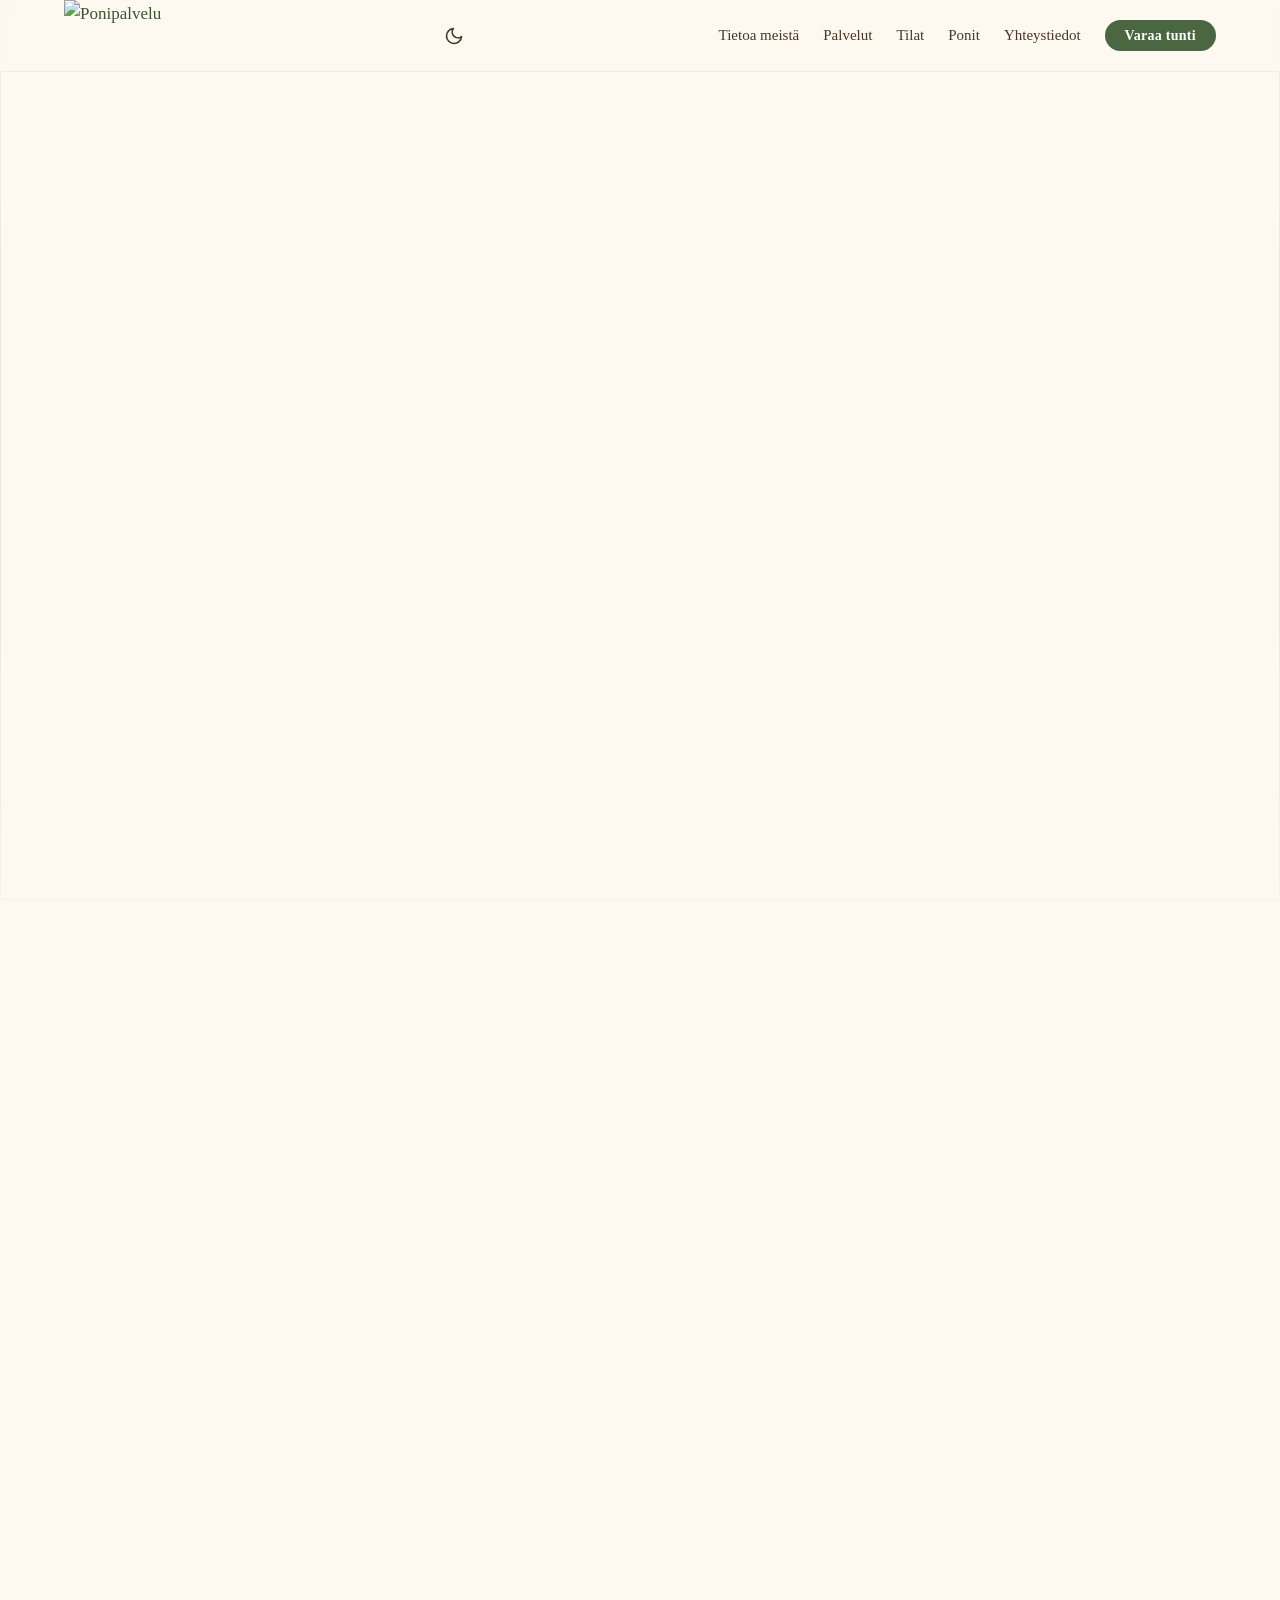
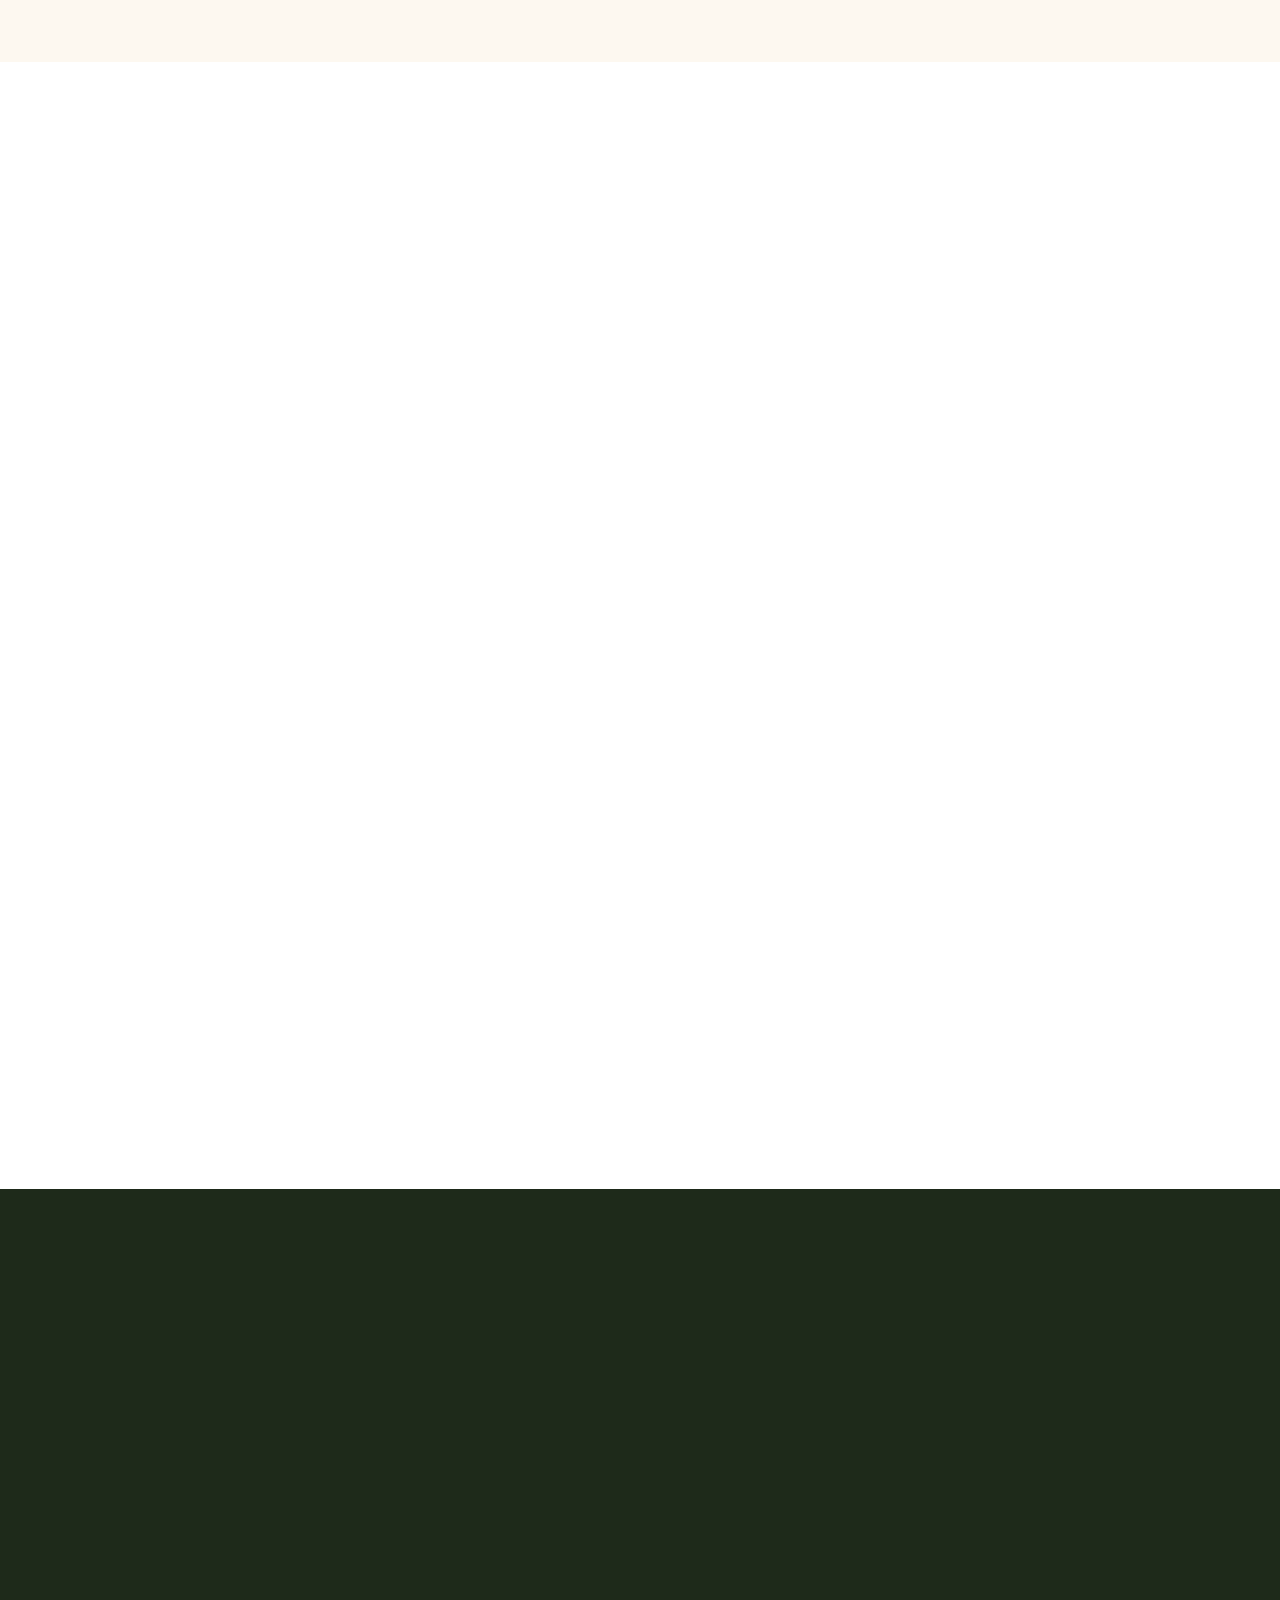
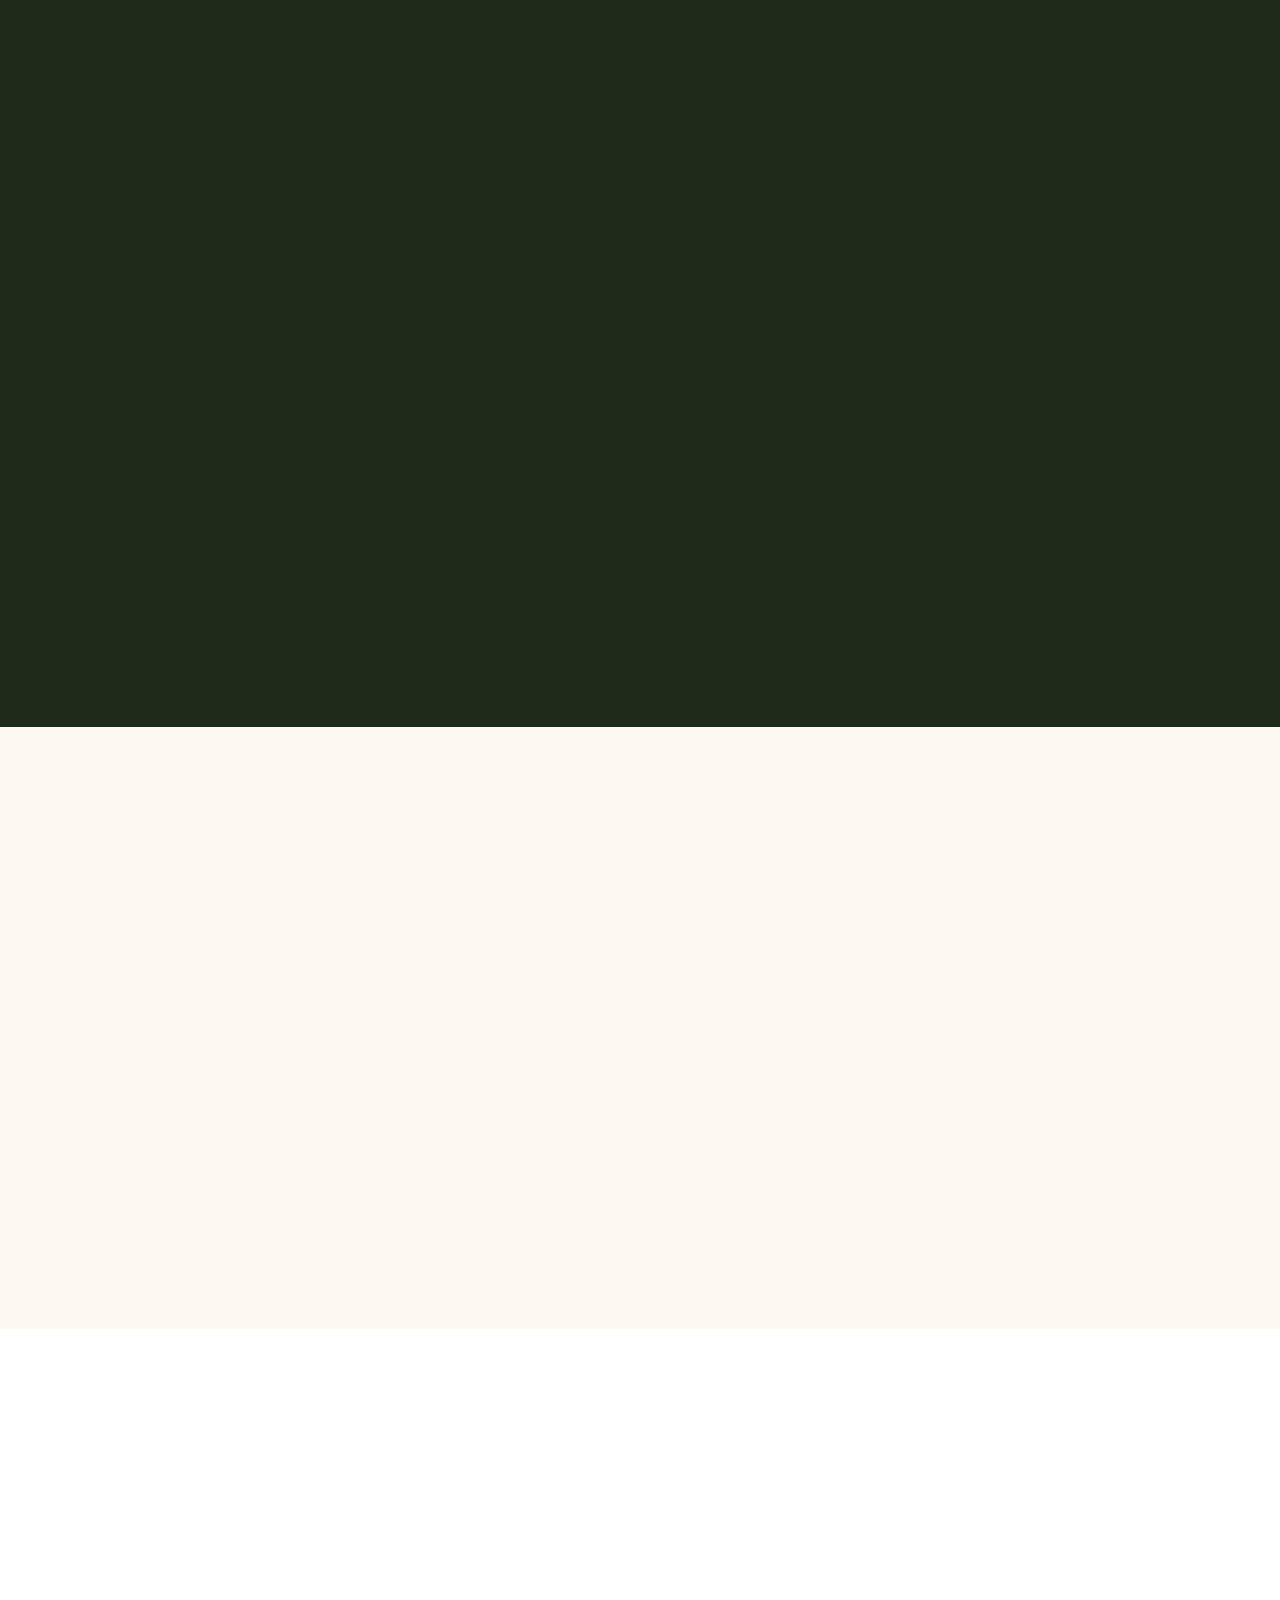
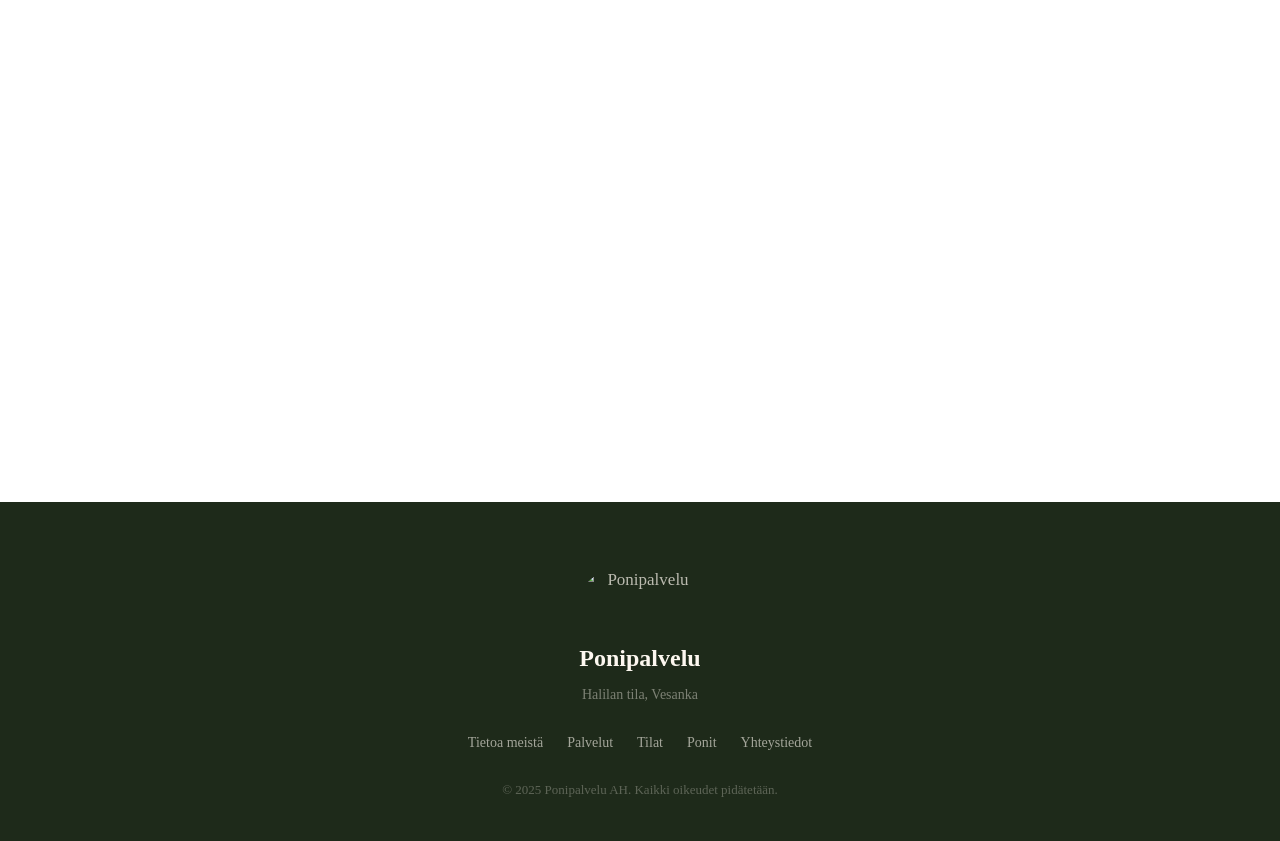
==== index.html @ e2c55572 "Update to v4" ====
<!DOCTYPE html>
<html lang="fi">
<head>
  <meta charset="UTF-8">
  <meta name="viewport" content="width=device-width, initial-scale=1.0">
  <title>Ponipalvelu — Halilan tila, Vesanka</title>
  <meta name="description" content="Ponipalvelu tarjoaa ratsastustunteja, ponikerhoja ja ponihetkiä Halilan tilalla Vesangassa, noin 15 km Jyväskylästä. Matalan kynnyksen aloitus harrastukseen!">
  <meta name="keywords" content="ponipalvelu, ratsastus, ponit, Vesanka, Jyväskylä, ratsastustunnit, ponikerhot, ponihetket, Halilan tila">

  <!-- Open Graph -->
  <meta property="og:title" content="Ponipalvelu — Halilan tila, Vesanka">
  <meta property="og:description" content="Matalan kynnyksen ratsastustunteja ja ponihetkiä Halilan tilalla Vesangassa. Tervetuloa tutustumaan!">
  <meta property="og:type" content="website">
  <meta property="og:url" content="https://ponipalvelu.fi">
  <meta property="og:locale" content="fi_FI">

  <link rel="stylesheet" href="styles.css?v=4">
</head>
<body>

  <!-- Navigation -->
  <header class="site-header" id="siteHeader">
    <nav class="nav-container">
      <a href="#hero" class="nav-logo">
        <img src="assets/ponipalvelu_logo_black.png?v=4" alt="Ponipalvelu" class="logo-img logo-light">
        <img src="assets/ponipalvelu_logo_white.png?v=4" alt="Ponipalvelu" class="logo-img logo-dark">
      </a>

      <div class="nav-actions">
        <button class="theme-toggle" id="themeToggle" aria-label="Vaihda tumma tila" type="button">
          <svg class="theme-toggle__icon theme-toggle__icon--moon" viewBox="0 0 24 24" fill="none" stroke="currentColor" stroke-width="2" stroke-linecap="round" stroke-linejoin="round" aria-hidden="true">
            <path d="M21 12.79A9 9 0 1 1 11.21 3 7 7 0 0 0 21 12.79z"/>
          </svg>
          <svg class="theme-toggle__icon theme-toggle__icon--sun" viewBox="0 0 24 24" fill="none" stroke="currentColor" stroke-width="2" stroke-linecap="round" stroke-linejoin="round" aria-hidden="true">
            <circle cx="12" cy="12" r="5"/>
            <line x1="12" y1="1" x2="12" y2="3"/>
            <line x1="12" y1="21" x2="12" y2="23"/>
            <line x1="4.22" y1="4.22" x2="5.64" y2="5.64"/>
            <line x1="18.36" y1="18.36" x2="19.78" y2="19.78"/>
            <line x1="1" y1="12" x2="3" y2="12"/>
            <line x1="21" y1="12" x2="23" y2="12"/>
            <line x1="4.22" y1="19.78" x2="5.64" y2="18.36"/>
            <line x1="18.36" y1="5.64" x2="19.78" y2="4.22"/>
          </svg>
        </button>

        <button class="nav-toggle" id="navToggle" aria-label="Avaa valikko" aria-expanded="false">
          <span class="hamburger-line"></span>
          <span class="hamburger-line"></span>
          <span class="hamburger-line"></span>
        </button>
      </div>

      <ul class="nav-links" id="navLinks">
        <li><a href="#tietoa">Tietoa meistä</a></li>
        <li><a href="#palvelut">Palvelut</a></li>
        <li><a href="#tilat">Tilat</a></li>
        <li><a href="#ponit">Ponit</a></li>
        <li><a href="#yhteystiedot">Yhteystiedot</a></li>
        <li><a href="https://hopoti.com/stable/Ponipalvelu" target="_blank" rel="noopener" class="nav-cta">Varaa tunti</a></li>
      </ul>
    </nav>
  </header>

  <!-- Hero -->
  <section class="hero" id="hero">
    <img src="assets/IMG_2753.jpg?v=4" alt="" class="hero-bg-img" aria-hidden="true">
    <div class="hero-overlay"></div>
    <div class="hero-content">
      <h1 class="hero-title reveal">
        <img src="assets/ponipalvelu_logo_black.png?v=4" alt="Ponipalvelu" class="hero-logo-img logo-light">
        <img src="assets/ponipalvelu_logo_white.png?v=4" alt="Ponipalvelu" class="hero-logo-img logo-dark">
      </h1>
      <p class="hero-subtitle reveal">Halilan tila, Vesanka</p>
      <p class="hero-tagline reveal">Matalan kynnyksen ratsastusharrastusta<br>pienryhmissä ja paritunneilla</p>
      <div class="hero-actions reveal">
        <a href="https://hopoti.com/stable/Ponipalvelu" target="_blank" rel="noopener" class="btn btn-primary">Varaa tunti</a>
        <a href="#tietoa" class="btn btn-outline">Lue lisää</a>
      </div>
      <div class="hero-scroll-hint reveal">
        <svg width="24" height="24" viewBox="0 0 24 24" fill="none" stroke="currentColor" stroke-width="2" stroke-linecap="round" aria-hidden="true">
          <path d="M12 5v14M5 12l7 7 7-7"/>
        </svg>
      </div>
    </div>
  </section>

  <!-- About -->
  <section class="section section-cream" id="tietoa">
    <div class="container">
      <div class="section-header reveal">
        <span class="section-label">Tietoa meistä</span>
        <h2 class="section-title">Tervetuloa Halilan tilalle</h2>
      </div>
      <div class="about-grid">
        <div class="about-text reveal">
          <p>Ponipalvelu aloitti toimintansa Vesangassa Halilan tilalla vuonna <strong>2015</strong>. Matkaa Jyväskylään tulee noin 15 kilometriä, mutta tilan rauha ja luonnon kauneus tekevät matkasta sen arvoisen.</p>
          <p>Vuodesta 2024 alkaen toimintamme jatkuu <strong>perheyrityksenä</strong> pienimuotoisesti — panostamme pienryhmiin ja paritunteihin muutamana päivänä viikossa. Tarjoamme matalan kynnyksen aloituksen ratsastusharrastukseen.</p>
          <p>Tule tutustumaan meihin ja poneihin!</p>
          <p class="about-signature">— Anne ja ponit</p>
        </div>
        <div class="about-stats reveal">
          <div class="stat-card">
            <span class="stat-number">2015</span>
            <span class="stat-label">Perustettu</span>
          </div>
          <div class="stat-card">
            <span class="stat-number">~15 km</span>
            <span class="stat-label">Jyväskylästä</span>
          </div>
          <div class="stat-card">
            <span class="stat-number">♥</span>
            <span class="stat-label">Perheyritys</span>
          </div>
        </div>
      </div>
    </div>
  </section>

  <!-- Services -->
  <section class="section section-white" id="palvelut">
    <div class="container">
      <div class="section-header reveal">
        <span class="section-label">Palvelut</span>
        <h2 class="section-title">Mitä tarjoamme</h2>
      </div>
      <div class="services-grid">

        <div class="service-card reveal">
          <div class="service-icon">
            <svg viewBox="0 0 48 48" width="48" height="48" fill="none" stroke="currentColor" stroke-width="1.5" stroke-linecap="round" stroke-linejoin="round" aria-hidden="true">
              <circle cx="24" cy="14" r="6"/>
              <path d="M12 36c0-6.627 5.373-12 12-12s12 5.373 12 12"/>
              <path d="M24 24v8M20 32h8"/>
            </svg>
          </div>
          <h3>Ratsastustunnit</h3>
          <p>Pienimuotoisia ratsastustunteja pienryhmissä ja paritunneilla. Sopii niin aloittelijoille kuin kokeneemmillekin ratsastajille.</p>
        </div>

        <div class="service-card reveal">
          <div class="service-icon">
            <svg viewBox="0 0 48 48" width="48" height="48" fill="none" stroke="currentColor" stroke-width="1.5" stroke-linecap="round" stroke-linejoin="round" aria-hidden="true">
              <circle cx="16" cy="16" r="5"/>
              <circle cx="32" cy="16" r="5"/>
              <circle cx="24" cy="30" r="5"/>
              <path d="M19 20l3 6M29 20l-3 6"/>
            </svg>
          </div>
          <h3>Ponikerhot</h3>
          <p>Hauskoja ponikerhoja pienille lapsille. Turvallinen ja iloinen ympäristö tutustua poneihin ja tallielämään.</p>
        </div>

        <div class="service-card reveal">
          <div class="service-icon">
            <svg viewBox="0 0 48 48" width="48" height="48" fill="none" stroke="currentColor" stroke-width="1.5" stroke-linecap="round" stroke-linejoin="round" aria-hidden="true">
              <!-- Hand reaching up -->
              <path d="M14 38C14 38 12 32 12 28C12 26 13 24 15 24C17 24 18 26 18 28V22C18 20 19 18 21 18C23 18 24 20 24 22V20C24 18 25 16 27 16C29 16 30 18 30 20V22C30 20 31 18 33 18C35 18 36 20 36 22V32C36 36 33 40 28 42"/>
              <!-- Heart above -->
              <path d="M20 10C20 7 22.5 5 25 5C27.5 5 30 7 30 10C30 14 24 18 24 18C24 18 18 14 18 10C18 7 20.5 5 23 5" fill="currentColor" opacity="0.1"/>
              <path d="M24 18C24 18 18 14 18 10C18 7.5 19.5 5.5 21.5 5.5C23.5 5.5 24 7.5 24 7.5C24 7.5 24.5 5.5 26.5 5.5C28.5 5.5 30 7.5 30 10C30 14 24 18 24 18Z"/>
            </svg>
          </div>
          <h3>Ponihetket</h3>
          <p>Elämyksellisiä ponihetkiä kaikenikäisille. Mahtava kokemus syntymäpäiville tai muille erityisille hetkille.</p>
        </div>

        <div class="service-card reveal">
          <div class="service-icon">
            <svg viewBox="0 0 48 48" width="48" height="48" fill="none" stroke="currentColor" stroke-width="1.5" stroke-linecap="round" stroke-linejoin="round" aria-hidden="true">
              <circle cx="24" cy="14" r="6"/>
              <path d="M16 36c0-4.418 3.582-8 8-8s8 3.582 8 8"/>
              <path d="M36 20l4 4-4 4"/>
            </svg>
          </div>
          <h3>Yksityistunnit</h3>
          <p>Henkilökohtaista ohjausta omaan tahtiin. Yksityistunnilla saat kaiken huomion ja voit keskittyä omiin tavoitteisiisi.</p>
        </div>

        <div class="service-card reveal">
          <div class="service-icon">
            <svg viewBox="0 0 48 48" width="48" height="48" fill="none" stroke="currentColor" stroke-width="1.5" stroke-linecap="round" stroke-linejoin="round" aria-hidden="true">
              <rect x="8" y="12" width="32" height="24" rx="3"/>
              <path d="M8 20h32M16 28h6M16 32h10"/>
              <circle cx="36" cy="30" r="4"/>
            </svg>
          </div>
          <h3>Vuokraus</h3>
          <p>Ponin vuokraus kertahinnalla. Tutustu poniin omaan tahtiin ja nauti rauhallisesta hetkestä tilan maisemissa.</p>
        </div>

        <div class="service-card reveal">
          <div class="service-icon">
            <svg viewBox="0 0 48 48" width="48" height="48" fill="none" stroke="currentColor" stroke-width="1.5" stroke-linecap="round" stroke-linejoin="round" aria-hidden="true">
              <path d="M6 38V18L24 8L42 18V38"/>
              <path d="M6 38H42"/>
              <path d="M14 38V24H22V38"/>
              <path d="M26 38V24H34V38"/>
              <path d="M14 28H22M26 28H34"/>
              <path d="M18 24V20M30 24V20"/>
            </svg>
          </div>
          <h3>Tallipaikat</h3>
          <p>Tarjoamme puolihoitopaikkoja omille hevosille puolikarsinalla. Paikkoja kannattaa kysyä aktiivisesti — otathan yhteyttä!</p>
        </div>

      </div>

      <div class="services-cta reveal">
        <p>Tuntien varaukset Hopotin kautta</p>
        <a href="https://hopoti.com/stable/Ponipalvelu" target="_blank" rel="noopener" class="hopoti-link">
          <img src="assets/hopoti-logo-blue.png?v=4" alt="Varaa tunti Hopotissa" class="hopoti-logo">
        </a>
      </div>
    </div>
  </section>

  <!-- Facilities -->
  <section class="section section-dark" id="tilat">
    <div class="container">
      <div class="section-header reveal">
        <span class="section-label">Tilat</span>
        <h2 class="section-title">Halilan tilan puitteet</h2>
      </div>
      <p class="section-intro reveal">Halilan tila tarjoaa mahtavat puitteet monenlaiseen harrastamiseen. Tilan ympärillä on upeat hiekkatiet ja luonnon maastot.</p>
      <div class="facilities-grid">

        <div class="facility-card reveal">
          <div class="facility-icon">
            <svg viewBox="0 0 64 64" width="64" height="64" fill="none" stroke="currentColor" stroke-width="1.5" stroke-linecap="round" stroke-linejoin="round" aria-hidden="true">
              <!-- Barn/arena shape -->
              <path d="M6 54V26" />
              <path d="M58 54V26" />
              <path d="M6 26L32 10L58 26" />
              <path d="M6 54H58" />
              <!-- Arched roof line -->
              <path d="M6 26C6 26 19 18 32 18C45 18 58 26 58 26" stroke-width="1.5" fill="currentColor" opacity="0.05"/>
              <!-- Door -->
              <path d="M24 54V38C24 35 27 33 32 33C37 33 40 35 40 38V54" />
              <!-- Cross beams -->
              <path d="M6 40H24M40 40H58" />
              <!-- Ventilation lines on roof -->
              <path d="M28 20V16M32 18V14M36 20V16" stroke-width="1"/>
            </svg>
          </div>
          <h3>Maneesi</h3>
          <p>Katettu ratsastushalli mahdollistaa harrastamisen säästä riippumatta ympäri vuoden.</p>
        </div>

        <div class="facility-card reveal">
          <div class="facility-icon">
            <svg viewBox="0 0 64 64" width="64" height="64" fill="none" stroke="currentColor" stroke-width="1.5" stroke-linecap="round" stroke-linejoin="round" aria-hidden="true">
              <!-- 3D ground plane -->
              <path d="M32 20L58 34L32 48L6 34Z" fill="currentColor" opacity="0.04"/>
              <path d="M32 20L58 34L32 48L6 34Z" />
              <!-- Fence posts - left side -->
              <path d="M12 32V24" />
              <path d="M19 28V20" />
              <path d="M26 24V16" />
              <!-- Fence posts - right side -->
              <path d="M38 24V16" />
              <path d="M45 28V20" />
              <path d="M52 32V24" />
              <!-- Fence rails - left -->
              <path d="M10 30L32 18" stroke-width="1"/>
              <path d="M10 26L32 14" stroke-width="1"/>
              <!-- Fence rails - right -->
              <path d="M32 18L54 30" stroke-width="1"/>
              <path d="M32 14L54 26" stroke-width="1"/>
              <!-- Fence posts - bottom left -->
              <path d="M12 40V32" />
              <path d="M19 44V36" />
              <!-- Fence posts - bottom right -->
              <path d="M45 44V36" />
              <path d="M52 40V32" />
              <!-- Fence rails - bottom left -->
              <path d="M10 38L32 50" stroke-width="1"/>
              <path d="M10 34L32 46" stroke-width="1"/>
              <!-- Fence rails - bottom right -->
              <path d="M32 50L54 38" stroke-width="1"/>
              <path d="M32 46L54 34" stroke-width="1"/>
            </svg>
          </div>
          <h3>Ulkokenttä</h3>
          <p>Tilava ulkokenttä kauniissa maisemissa. Kesäisin ulkokenttä tarjoaa upeat puitteet ratsastukselle.</p>
        </div>

        <div class="facility-card reveal">
          <div class="facility-icon">
            <svg viewBox="0 0 64 64" width="64" height="64" fill="none" stroke="currentColor" stroke-width="1.5" aria-hidden="true">
              <path d="M8 48c4-4 8-16 16-16s8 12 16 12 8-8 16-8"/>
              <path d="M12 28c2-4 6-12 10-12s4 8 10 8 6-8 10-8"/>
              <circle cx="16" cy="20" r="3"/>
              <circle cx="44" cy="24" r="2"/>
              <path d="M32 40v8M24 44l4 4M40 44l-4 4"/>
            </svg>
          </div>
          <h3>Maastot</h3>
          <p>Tilan ympärillä on mahtavat hiekkatiet ja luonnon maastot — täydellinen ympäristö maastoratsastukseen.</p>
        </div>

        <div class="facility-card reveal">
          <div class="facility-icon">
            <svg viewBox="0 0 64 64" width="64" height="64" fill="none" stroke="currentColor" stroke-width="2" stroke-linecap="round" stroke-linejoin="round" aria-hidden="true">
              <rect x="8" y="8" width="48" height="48" rx="8"/>
              <path d="M24 20V44"/>
              <path d="M24 20H34C38.4 20 42 23.6 42 28C42 32.4 38.4 36 34 36H24"/>
            </svg>
          </div>
          <h3>Pysäköinti</h3>
          <p>Hyvät pysäköintimahdollisuudet myös hevoskuljetusautoille ja trailereille.</p>
        </div>

        <div class="facility-card reveal">
          <div class="facility-icon">
            <svg viewBox="0 0 64 64" width="64" height="64" fill="none" stroke="currentColor" stroke-width="1.5" stroke-linecap="round" stroke-linejoin="round" aria-hidden="true">
              <path d="M20 42C20 34 24 28 32 28C40 28 44 34 44 42"/>
              <path d="M16 42H48"/>
              <path d="M20 42V52H44V42"/>
              <circle cx="32" cy="20" r="4"/>
              <path d="M28 20C28 16 32 12 32 12C32 12 36 16 36 20"/>
              <path d="M24 52H40"/>
            </svg>
          </div>
          <h3>Kahvilapalvelut</h3>
          <p>Tapahtumien yhteydessä tarjolla pientä purtavaa ja kahvilapalveluita.</p>
        </div>

      </div>
    </div>
  </section>

  <!-- Ponies -->
  <section class="section section-cream" id="ponit">
    <div class="container">
      <div class="section-header reveal">
        <span class="section-label">Ponit</span>
        <h2 class="section-title">Meidän rakkaat ponit</h2>
      </div>
      <div class="ponies-content">
        <div class="ponies-text reveal">
          <p>Meillä on <strong>koulutetut, tutut ja rakkaat ponit</strong>, joilla on mahdollista päästä aloittamaan harrastusta turvallisesti.</p>
          <p>Kasvatamme <strong>New Forest</strong>- sekä <strong>Shetlanninponeja</strong>. Suurin osa tuntiponeista onkin omia kasvattejamme — tunnemme jokaisen ponin luonteen ja osaamisalueet.</p>
          <p>Ponimme ovat rauhallisia, hyvin koulutettuja ja rakastettuja. Ne sopivat erinomaisesti niin pienille lapsille kuin aikuisille aloittelijoillekin.</p>
        </div>
        <div class="ponies-breeds reveal">
          <div class="breed-card">
            <div class="breed-illustration">
              <img src="assets/black-horse.svg?v=4" alt="" class="breed-icon" aria-hidden="true">
            </div>
            <h3>New Forest</h3>
            <p>Monipuolinen ja ystävällinen rotu, joka sopii mainiosti ratsastuskouluponniksi.</p>
          </div>
          <div class="breed-card">
            <div class="breed-illustration">
              <img src="assets/black-pony.svg?v=4" alt="" class="breed-icon breed-icon--small" aria-hidden="true">
            </div>
            <h3>Shetlanninponi</h3>
            <p>Pieni mutta rohkea — täydellinen ensimmäinen poni pienimmille ratsastajille.</p>
          </div>
        </div>
      </div>
    </div>
  </section>

  <!-- Contact -->
  <section class="section section-white" id="yhteystiedot">
    <div class="container">
      <div class="section-header reveal">
        <span class="section-label">Yhteystiedot</span>
        <h2 class="section-title">Ota yhteyttä</h2>
      </div>
      <div class="contact-grid">

        <div class="contact-info reveal">
          <div class="contact-item">
            <div class="contact-icon">
              <svg viewBox="0 0 24 24" width="24" height="24" fill="none" stroke="currentColor" stroke-width="1.5" stroke-linecap="round" stroke-linejoin="round" aria-hidden="true">
                <path d="M22 16.92v3a2 2 0 01-2.18 2 19.79 19.79 0 01-8.63-3.07 19.5 19.5 0 01-6-6 19.79 19.79 0 01-3.07-8.67A2 2 0 014.11 2h3a2 2 0 012 1.72c.127.96.361 1.903.7 2.81a2 2 0 01-.45 2.11L8.09 9.91a16 16 0 006 6l1.27-1.27a2 2 0 012.11-.45c.907.339 1.85.573 2.81.7A2 2 0 0122 16.92z"/>
              </svg>
            </div>
            <div>
              <strong>Puhelin</strong>
              <a href="tel:+358503792734">050 379 2734</a>
              <span class="contact-note">Otathan yhteyttä ensisijaisesti viestillä</span>
            </div>
          </div>

          <div class="contact-item">
            <div class="contact-icon">
              <svg viewBox="0 0 24 24" width="24" height="24" fill="none" stroke="currentColor" stroke-width="1.5" stroke-linecap="round" stroke-linejoin="round" aria-hidden="true">
                <path d="M4 4h16c1.1 0 2 .9 2 2v12c0 1.1-.9 2-2 2H4c-1.1 0-2-.9-2-2V6c0-1.1.9-2 2-2z"/>
                <polyline points="22,6 12,13 2,6"/>
              </svg>
            </div>
            <div>
              <strong>Sähköposti</strong>
              <a href="mailto:ponipalvelu@gmail.com">ponipalvelu@gmail.com</a>
            </div>
          </div>

          <div class="contact-item">
            <div class="contact-icon">
              <svg viewBox="0 0 24 24" width="24" height="24" fill="none" stroke="currentColor" stroke-width="1.5" stroke-linecap="round" stroke-linejoin="round" aria-hidden="true">
                <path d="M21 10c0 7-9 13-9 13s-9-6-9-13a9 9 0 0118 0z"/>
                <circle cx="12" cy="10" r="3"/>
              </svg>
            </div>
            <div>
              <strong>Osoite</strong>
              <span>Paavonkorventie 20</span>
              <span>41940 Vesanka</span>
            </div>
          </div>

          <div class="contact-item">
            <div class="contact-icon">
              <svg viewBox="0 0 24 24" width="24" height="24" fill="none" stroke="currentColor" stroke-width="1.5" stroke-linecap="round" stroke-linejoin="round" aria-hidden="true">
                <rect x="3" y="4" width="18" height="18" rx="2" ry="2"/>
                <line x1="16" y1="2" x2="16" y2="6"/>
                <line x1="8" y1="2" x2="8" y2="6"/>
                <line x1="3" y1="10" x2="21" y2="10"/>
              </svg>
            </div>
            <div>
              <strong>Varaukset</strong>
              <a href="https://hopoti.com/stable/Ponipalvelu" target="_blank" rel="noopener">Hopotin kautta</a>
            </div>
          </div>

          <div class="contact-social">
            <a href="https://www.facebook.com/ponipalvelu" target="_blank" rel="noopener" aria-label="Facebook">
              <svg viewBox="0 0 24 24" width="28" height="28" fill="currentColor" aria-hidden="true">
                <path d="M18 2h-3a5 5 0 00-5 5v3H7v4h3v8h4v-8h3l1-4h-4V7a1 1 0 011-1h3z"/>
              </svg>
            </a>
            <a href="https://www.instagram.com/ponipalvelu" target="_blank" rel="noopener" aria-label="Instagram">
              <svg viewBox="0 0 24 24" width="28" height="28" fill="none" stroke="currentColor" stroke-width="2" stroke-linecap="round" stroke-linejoin="round" aria-hidden="true">
                <rect x="2" y="2" width="20" height="20" rx="5" ry="5"/>
                <path d="M16 11.37A4 4 0 1112.63 8 4 4 0 0116 11.37z"/>
                <line x1="17.5" y1="6.5" x2="17.51" y2="6.5"/>
              </svg>
            </a>
          </div>
        </div>

        <div class="contact-map reveal">
          <iframe
            src="https://www.google.com/maps/embed?pb=!1m18!1m12!1m3!1d1888.5!2d25.65!3d62.18!2m3!1f0!2f0!3f0!3m2!1i1024!2i768!4f13.1!3m3!1m2!1s0x4685731c97f3d72d%3A0x8e86cccf91eb8e41!2sPaavonkorventie%2020%2C%2041940%20Vesanka!5e0!3m2!1sfi!2sfi!4v1700000000000!5m2!1sfi!2sfi"
            width="100%"
            height="400"
            style="border:0; border-radius: 12px;"
            allowfullscreen=""
            loading="lazy"
            referrerpolicy="no-referrer-when-downgrade"
            title="Ponipalvelun sijainti kartalla">
          </iframe>
        </div>

      </div>
    </div>
  </section>

  <!-- Footer -->
  <footer class="site-footer">
    <div class="container">
      <div class="footer-content">
        <div class="footer-brand">
          <img src="assets/ponipalvelu_logo_black.png?v=4" alt="Ponipalvelu" class="footer-logo-img logo-light">
          <img src="assets/ponipalvelu_logo_white.png?v=4" alt="Ponipalvelu" class="footer-logo-img logo-dark">
          <span class="footer-logo">Ponipalvelu</span>
          <p>Halilan tila, Vesanka</p>
        </div>
        <div class="footer-links">
          <a href="#tietoa">Tietoa meistä</a>
          <a href="#palvelut">Palvelut</a>
          <a href="#tilat">Tilat</a>
          <a href="#ponit">Ponit</a>
          <a href="#yhteystiedot">Yhteystiedot</a>
        </div>
        <div class="footer-copy">
          <p>&copy; 2025 Ponipalvelu AH. Kaikki oikeudet pidätetään.</p>
        </div>
      </div>
    </div>
  </footer>

  <script src="script.js?v=4"></script>
</body>
</html>
---- styles.css ----
/* ==========================================================================
   Ponipalvelu — Styles
   ========================================================================== */

/* --- Self-hosted fonts --- */

@font-face {
  font-family: 'Cormorant Upright';
  src: url('assets/fonts/cormorant-upright-400-latin.woff2') format('woff2');
  font-weight: 400;
  font-style: normal;
  font-display: swap;
  unicode-range: U+0000-00FF, U+0131, U+0152-0153, U+02BB-02BC, U+02C6, U+02DA, U+02DC, U+0304, U+0308, U+0329, U+2000-206F, U+20AC, U+2122, U+2191, U+2193, U+2212, U+2215, U+FEFF, U+FFFD;
}

@font-face {
  font-family: 'Cormorant Upright';
  src: url('assets/fonts/cormorant-upright-400-latin-ext.woff2') format('woff2');
  font-weight: 400;
  font-style: normal;
  font-display: swap;
  unicode-range: U+0100-02BA, U+02BD-02C5, U+02C7-02CC, U+02CE-02D7, U+02DD-02FF, U+0304, U+0308, U+0329, U+1D00-1DBF, U+1E00-1E9F, U+1EF2-1EFF, U+2020, U+20A0-20AB, U+20AD-20C0, U+2113, U+2C60-2C7F, U+A720-A7FF;
}

@font-face {
  font-family: 'Cormorant Upright';
  src: url('assets/fonts/cormorant-upright-500-latin.woff2') format('woff2');
  font-weight: 500;
  font-style: normal;
  font-display: swap;
  unicode-range: U+0000-00FF, U+0131, U+0152-0153, U+02BB-02BC, U+02C6, U+02DA, U+02DC, U+0304, U+0308, U+0329, U+2000-206F, U+20AC, U+2122, U+2191, U+2193, U+2212, U+2215, U+FEFF, U+FFFD;
}

@font-face {
  font-family: 'Cormorant Upright';
  src: url('assets/fonts/cormorant-upright-500-latin-ext.woff2') format('woff2');
  font-weight: 500;
  font-style: normal;
  font-display: swap;
  unicode-range: U+0100-02BA, U+02BD-02C5, U+02C7-02CC, U+02CE-02D7, U+02DD-02FF, U+0304, U+0308, U+0329, U+1D00-1DBF, U+1E00-1E9F, U+1EF2-1EFF, U+2020, U+20A0-20AB, U+20AD-20C0, U+2113, U+2C60-2C7F, U+A720-A7FF;
}

@font-face {
  font-family: 'Cormorant Upright';
  src: url('assets/fonts/cormorant-upright-600-latin.woff2') format('woff2');
  font-weight: 600;
  font-style: normal;
  font-display: swap;
  unicode-range: U+0000-00FF, U+0131, U+0152-0153, U+02BB-02BC, U+02C6, U+02DA, U+02DC, U+0304, U+0308, U+0329, U+2000-206F, U+20AC, U+2122, U+2191, U+2193, U+2212, U+2215, U+FEFF, U+FFFD;
}

@font-face {
  font-family: 'Cormorant Upright';
  src: url('assets/fonts/cormorant-upright-600-latin-ext.woff2') format('woff2');
  font-weight: 600;
  font-style: normal;
  font-display: swap;
  unicode-range: U+0100-02BA, U+02BD-02C5, U+02C7-02CC, U+02CE-02D7, U+02DD-02FF, U+0304, U+0308, U+0329, U+1D00-1DBF, U+1E00-1E9F, U+1EF2-1EFF, U+2020, U+20A0-20AB, U+20AD-20C0, U+2113, U+2C60-2C7F, U+A720-A7FF;
}

@font-face {
  font-family: 'Cormorant Upright';
  src: url('assets/fonts/cormorant-upright-700-latin.woff2') format('woff2');
  font-weight: 700;
  font-style: normal;
  font-display: swap;
  unicode-range: U+0000-00FF, U+0131, U+0152-0153, U+02BB-02BC, U+02C6, U+02DA, U+02DC, U+0304, U+0308, U+0329, U+2000-206F, U+20AC, U+2122, U+2191, U+2193, U+2212, U+2215, U+FEFF, U+FFFD;
}

@font-face {
  font-family: 'Cormorant Upright';
  src: url('assets/fonts/cormorant-upright-700-latin-ext.woff2') format('woff2');
  font-weight: 700;
  font-style: normal;
  font-display: swap;
  unicode-range: U+0100-02BA, U+02BD-02C5, U+02C7-02CC, U+02CE-02D7, U+02DD-02FF, U+0304, U+0308, U+0329, U+1D00-1DBF, U+1E00-1E9F, U+1EF2-1EFF, U+2020, U+20A0-20AB, U+20AD-20C0, U+2113, U+2C60-2C7F, U+A720-A7FF;
}

@font-face {
  font-family: 'Source Serif 4';
  src: url('assets/fonts/source-serif-4-latin.woff2') format('woff2');
  font-weight: 200 900;
  font-style: normal;
  font-display: swap;
  unicode-range: U+0000-00FF, U+0131, U+0152-0153, U+02BB-02BC, U+02C6, U+02DA, U+02DC, U+0304, U+0308, U+0329, U+2000-206F, U+20AC, U+2122, U+2191, U+2193, U+2212, U+2215, U+FEFF, U+FFFD;
}

@font-face {
  font-family: 'Source Serif 4';
  src: url('assets/fonts/source-serif-4-latin-ext.woff2') format('woff2');
  font-weight: 200 900;
  font-style: normal;
  font-display: swap;
  unicode-range: U+0100-02BA, U+02BD-02C5, U+02C7-02CC, U+02CE-02D7, U+02DD-02FF, U+0304, U+0308, U+0329, U+1D00-1DBF, U+1E00-1E9F, U+1EF2-1EFF, U+2020, U+20A0-20AB, U+20AD-20C0, U+2113, U+2C60-2C7F, U+A720-A7FF;
}

@font-face {
  font-family: 'Inter';
  src: url('assets/fonts/inter-latin.woff2') format('woff2');
  font-weight: 100 900;
  font-style: normal;
  font-display: swap;
  unicode-range: U+0000-00FF, U+0131, U+0152-0153, U+02BB-02BC, U+02C6, U+02DA, U+02DC, U+0304, U+0308, U+0329, U+2000-206F, U+20AC, U+2122, U+2191, U+2193, U+2212, U+2215, U+FEFF, U+FFFD;
}

@font-face {
  font-family: 'Inter';
  src: url('assets/fonts/inter-latin-ext.woff2') format('woff2');
  font-weight: 100 900;
  font-style: normal;
  font-display: swap;
  unicode-range: U+0100-02BA, U+02BD-02C5, U+02C7-02CC, U+02CE-02D7, U+02DD-02FF, U+0304, U+0308, U+0329, U+1D00-1DBF, U+1E00-1E9F, U+1EF2-1EFF, U+2020, U+20A0-20AB, U+20AD-20C0, U+2113, U+2C60-2C7F, U+A720-A7FF;
}

@font-face {
  font-family: 'Geist';
  src: url('assets/fonts/geist-latin.woff2') format('woff2');
  font-weight: 100 900;
  font-style: normal;
  font-display: swap;
  unicode-range: U+0000-00FF, U+0131, U+0152-0153, U+02BB-02BC, U+02C6, U+02DA, U+02DC, U+0304, U+0308, U+0329, U+2000-206F, U+20AC, U+2122, U+2191, U+2193, U+2212, U+2215, U+FEFF, U+FFFD;
}

@font-face {
  font-family: 'Geist';
  src: url('assets/fonts/geist-latin-ext.woff2') format('woff2');
  font-weight: 100 900;
  font-style: normal;
  font-display: swap;
  unicode-range: U+0100-02BA, U+02BD-02C5, U+02C7-02CC, U+02CE-02D7, U+02DD-02FF, U+0304, U+0308, U+0329, U+1D00-1DBF, U+1E00-1E9F, U+1EF2-1EFF, U+2020, U+20A0-20AB, U+20AD-20C0, U+2113, U+2C60-2C7F, U+A720-A7FF;
}

:root {
  --color-primary: #4A6741;
  --color-primary-light: #5C7E52;
  --color-primary-dark: #3A5433;
  --color-secondary: #8B6914;
  --color-secondary-light: #A37E1F;
  --color-accent: #C17767;
  --color-accent-light: #D4918A;
  --color-cream: #FDF8F0;
  --color-cream-dark: #F5EDE0;
  --color-white: #FFFFFF;
  --color-dark: #2C1810;
  --color-dark-soft: #4A3728;
  --color-dark-muted: #7A6B60;
  --color-dark-bg: #1E2A1A;
  --color-dark-bg-light: #2A3A24;

  --font-heading: 'Cormorant Upright', 'Georgia', serif;
  --font-body: 'Source Serif 4', 'Georgia', serif;
  --font-accent: 'Geist', 'Inter', sans-serif;

  --spacing-xs: 0.5rem;
  --spacing-sm: 1rem;
  --spacing-md: 1.5rem;
  --spacing-lg: 2.5rem;
  --spacing-xl: 4rem;
  --spacing-2xl: 6rem;

  --radius-sm: 8px;
  --radius-md: 12px;
  --radius-lg: 20px;

  --shadow-sm: 0 2px 8px rgba(44, 24, 16, 0.06);
  --shadow-md: 0 4px 20px rgba(44, 24, 16, 0.08);
  --shadow-lg: 0 8px 40px rgba(44, 24, 16, 0.12);
  --shadow-xl: 0 16px 60px rgba(44, 24, 16, 0.16);

  --transition-fast: 0.2s ease;
  --transition-base: 0.3s ease;
  --transition-slow: 0.5s ease;

  --header-height: 72px;
}

/* ==========================================================================
   Reset & Base
   ========================================================================== */

*,
*::before,
*::after {
  box-sizing: border-box;
  margin: 0;
  padding: 0;
}

html {
  scroll-behavior: smooth;
  scroll-padding-top: var(--header-height);
}

body {
  font-family: var(--font-body);
  font-size: 1.0625rem;
  font-weight: 400;
  line-height: 1.7;
  color: var(--color-dark);
  background-color: var(--color-cream);
  -webkit-font-smoothing: antialiased;
  -moz-osx-font-smoothing: grayscale;
  overflow-x: hidden;
}

img {
  max-width: 100%;
  height: auto;
  display: block;
}

a {
  color: var(--color-primary);
  text-decoration: none;
  transition: color var(--transition-fast);
}

a:hover {
  color: var(--color-primary-light);
}

h1, h2, h3, h4, h5, h6 {
  font-family: var(--font-heading);
  font-weight: 600;
  line-height: 1.2;
  color: var(--color-dark);
}

strong {
  font-weight: 700;
  color: var(--color-primary-dark);
}

/* ==========================================================================
   Layout
   ========================================================================== */

.container {
  width: 100%;
  max-width: 1140px;
  margin: 0 auto;
  padding: 0 var(--spacing-md);
}

.section {
  padding: var(--spacing-2xl) 0;
}

.section-cream {
  background-color: var(--color-cream);
}

.section-white {
  background-color: var(--color-white);
}

.section-dark {
  background-color: var(--color-dark-bg);
  color: var(--color-cream);
}

.section-dark h2,
.section-dark h3 {
  color: var(--color-cream);
}

.section-dark strong {
  color: var(--color-accent-light);
}

/* ==========================================================================
   Section Headers
   ========================================================================== */

.section-header {
  text-align: center;
  margin-bottom: var(--spacing-xl);
}

.section-label {
  display: inline-block;
  font-family: var(--font-accent);
  font-size: 0.8125rem;
  font-weight: 500;
  text-transform: uppercase;
  color: var(--color-accent);
  letter-spacing: 0.1em;
  margin-bottom: var(--spacing-xs);
}

.section-dark .section-label {
  color: var(--color-accent-light);
}

.section-title {
  font-size: clamp(2rem, 4vw, 3rem);
  font-weight: 700;
  margin-top: 0.25rem;
}

.section-intro {
  text-align: center;
  max-width: 680px;
  margin: -1rem auto var(--spacing-xl);
  font-size: 1.125rem;
  opacity: 0.9;
}

/* ==========================================================================
   Header / Navigation
   ========================================================================== */

.site-header {
  position: fixed;
  top: 0;
  left: 0;
  right: 0;
  z-index: 1000;
  height: var(--header-height);
  background: rgba(253, 248, 240, 0.85);
  backdrop-filter: blur(12px);
  -webkit-backdrop-filter: blur(12px);
  border-bottom: 1px solid rgba(44, 24, 16, 0.06);
  transition: background var(--transition-base), box-shadow var(--transition-base);
}

.site-header.scrolled {
  background: rgba(253, 248, 240, 0.95);
  box-shadow: var(--shadow-sm);
}

.nav-container {
  display: flex;
  align-items: center;
  justify-content: space-between;
  height: 100%;
  max-width: 1200px;
  margin: 0 auto;
  padding: 0 var(--spacing-md);
}

.nav-logo {
  display: flex;
  align-items: center;
  gap: 0.5rem;
  color: var(--color-primary-dark);
  text-decoration: none;
  transition: color var(--transition-fast);
}

.nav-logo:hover {
  color: var(--color-primary);
}

.logo-img {
  width: 125px;
  height: 72px;
  object-fit: contain;
}

.logo-text {
  font-family: var(--font-heading);
  font-size: 1.5rem;
  font-weight: 600;
  letter-spacing: -0.01em;
}

.nav-links {
  display: flex;
  align-items: center;
  gap: var(--spacing-md);
  list-style: none;
}

.nav-links a {
  font-family: var(--font-body);
  font-size: 0.9375rem;
  color: var(--color-dark-soft);
  text-decoration: none;
  padding: 0.25rem 0;
  position: relative;
  transition: color var(--transition-fast);
}

.nav-links a:not(.nav-cta)::after {
  content: '';
  position: absolute;
  bottom: 0;
  left: 0;
  width: 0;
  height: 2px;
  background: var(--color-primary);
  border-radius: 1px;
  transition: width var(--transition-base);
}

.nav-links a:not(.nav-cta):hover::after {
  width: 100%;
}

.nav-links a:hover {
  color: var(--color-primary);
}

.nav-cta {
  background: var(--color-primary);
  color: var(--color-white) !important;
  padding: 0.5rem 1.25rem !important;
  border-radius: 50px;
  font-weight: 700;
  font-size: 0.875rem !important;
  letter-spacing: 0.02em;
  transition: background var(--transition-fast), transform var(--transition-fast) !important;
}

.nav-cta:hover {
  background: var(--color-primary-light) !important;
  transform: translateY(-1px);
}

.nav-cta::after {
  display: none !important;
}

/* Hamburger */
.nav-toggle {
  display: none;
  flex-direction: column;
  gap: 5px;
  background: none;
  border: none;
  cursor: pointer;
  padding: 8px;
  z-index: 1001;
}

.hamburger-line {
  display: block;
  width: 24px;
  height: 2px;
  background: var(--color-dark);
  border-radius: 2px;
  transition: transform var(--transition-base), opacity var(--transition-base);
}

.nav-toggle[aria-expanded="true"] .hamburger-line:nth-child(1) {
  transform: translateY(7px) rotate(45deg);
}

.nav-toggle[aria-expanded="true"] .hamburger-line:nth-child(2) {
  opacity: 0;
}

.nav-toggle[aria-expanded="true"] .hamburger-line:nth-child(3) {
  transform: translateY(-7px) rotate(-45deg);
}

/* ==========================================================================
   Hero
   ========================================================================== */

.hero {
  position: relative;
  min-height: 100vh;
  display: flex;
  align-items: center;
  justify-content: center;
  text-align: center;
  overflow: hidden;
  background: var(--color-cream);
}

.hero-bg-img {
  position: absolute;
  inset: 0;
  width: 100%;
  height: 100%;
  object-fit: cover;
  object-position: center 40%;
  opacity: 0.45;
}

.hero-overlay {
  position: absolute;
  inset: 0;
  background:
    linear-gradient(180deg,
      rgba(253, 248, 240, 0.7) 0%,
      rgba(253, 248, 240, 0.3) 35%,
      rgba(253, 248, 240, 0.2) 55%,
      rgba(253, 248, 240, 0.75) 100%);
}

.hero-content {
  position: relative;
  z-index: 1;
  padding: var(--spacing-xl) var(--spacing-md);
  max-width: 700px;
}

.hero-title {
  margin-bottom: var(--spacing-sm);
}

.hero-logo-img {
  width: clamp(220px, 40vw, 440px);
  height: auto;
  margin: 0 auto;
  filter: drop-shadow(0 4px 16px rgba(0,0,0,0.1));
}

.hero-subtitle {
  font-family: var(--font-accent);
  font-size: clamp(0.8rem, 2vw, 0.9375rem);
  font-weight: 500;
  text-transform: uppercase;
  color: var(--color-accent);
  margin-bottom: var(--spacing-md);
  letter-spacing: 0.12em;
}

.hero-tagline {
  font-family: var(--font-body);
  font-size: clamp(1rem, 2vw, 1.25rem);
  color: var(--color-dark-soft);
  line-height: 1.6;
  margin-bottom: var(--spacing-lg);
}

.hero-actions {
  display: flex;
  gap: var(--spacing-sm);
  justify-content: center;
  flex-wrap: wrap;
}

.hero-scroll-hint {
  margin-top: var(--spacing-xl);
  color: var(--color-dark-muted);
  opacity: 0.5;
  animation: bounce 2.5s infinite;
}

@keyframes bounce {
  0%, 100% { transform: translateY(0); }
  50% { transform: translateY(8px); }
}

/* ==========================================================================
   Buttons
   ========================================================================== */

.btn {
  display: inline-flex;
  align-items: center;
  gap: 0.5rem;
  padding: 0.875rem 2rem;
  font-family: var(--font-body);
  font-size: 1rem;
  font-weight: 700;
  border-radius: 50px;
  text-decoration: none;
  transition: all var(--transition-base);
  cursor: pointer;
  border: 2px solid transparent;
}

.btn-primary {
  background: var(--color-primary);
  color: var(--color-white);
  border-color: var(--color-primary);
}

.btn-primary:hover {
  background: var(--color-primary-light);
  border-color: var(--color-primary-light);
  color: var(--color-white);
  transform: translateY(-2px);
  box-shadow: 0 6px 24px rgba(74, 103, 65, 0.3);
}

.btn-outline {
  background: transparent;
  color: var(--color-dark);
  border-color: rgba(44, 24, 16, 0.25);
}

.btn-outline:hover {
  background: rgba(44, 24, 16, 0.06);
  border-color: rgba(44, 24, 16, 0.4);
  color: var(--color-dark);
  transform: translateY(-2px);
}

/* ==========================================================================
   About Section
   ========================================================================== */

.about-grid {
  display: grid;
  grid-template-columns: 1fr 1fr;
  gap: var(--spacing-xl);
  align-items: start;
}

.about-text p {
  margin-bottom: var(--spacing-sm);
}

.about-text p:last-of-type {
  margin-bottom: var(--spacing-md);
}

.about-signature {
  font-family: var(--font-heading);
  font-size: 1.25rem;
  font-weight: 500;
  font-style: italic;
  color: var(--color-accent);
  margin-top: var(--spacing-md) !important;
}

.about-stats {
  display: grid;
  grid-template-columns: 1fr;
  gap: var(--spacing-md);
}

.stat-card {
  background: var(--color-white);
  padding: var(--spacing-md) var(--spacing-lg);
  border-radius: var(--radius-md);
  text-align: center;
  box-shadow: var(--shadow-sm);
  transition: transform var(--transition-base), box-shadow var(--transition-base);
}

.stat-card:hover {
  transform: translateY(-3px);
  box-shadow: var(--shadow-md);
}

.stat-number {
  display: block;
  font-family: var(--font-heading);
  font-size: 2.25rem;
  font-weight: 700;
  color: var(--color-primary);
  line-height: 1.2;
}

.stat-label {
  font-size: 0.9375rem;
  color: var(--color-dark-muted);
  margin-top: 0.25rem;
  display: block;
}

/* ==========================================================================
   Services Section
   ========================================================================== */

.services-grid {
  display: grid;
  grid-template-columns: repeat(auto-fit, minmax(280px, 1fr));
  gap: var(--spacing-md);
}

.service-card {
  background: var(--color-cream);
  padding: var(--spacing-lg);
  border-radius: var(--radius-md);
  text-align: center;
  transition: transform var(--transition-base), box-shadow var(--transition-base);
  border: 1px solid rgba(44, 24, 16, 0.04);
}

.service-card:hover {
  transform: translateY(-4px);
  box-shadow: var(--shadow-lg);
}

.service-icon {
  width: 64px;
  height: 64px;
  margin: 0 auto var(--spacing-sm);
  color: var(--color-primary);
  background: rgba(74, 103, 65, 0.08);
  border-radius: 50%;
  display: flex;
  align-items: center;
  justify-content: center;
  padding: 8px;
  transition: background var(--transition-base), color var(--transition-base);
}

.service-card:hover .service-icon {
  background: var(--color-primary);
  color: var(--color-white);
}

.service-card h3 {
  font-size: 1.375rem;
  margin-bottom: var(--spacing-xs);
}

.service-card p {
  font-size: 0.9375rem;
  color: var(--color-dark-muted);
  line-height: 1.6;
}

.services-cta {
  text-align: center;
  margin-top: var(--spacing-xl);
}

.services-cta p {
  font-size: 1.125rem;
  color: var(--color-dark-muted);
  margin-bottom: var(--spacing-md);
}

.hopoti-link {
  display: inline-block;
  transition: transform var(--transition-base), opacity var(--transition-base);
}

.hopoti-link:hover {
  transform: translateY(-3px);
  opacity: 0.85;
}

.hopoti-logo {
  height: 48px;
  width: auto;
}

/* ==========================================================================
   Facilities Section
   ========================================================================== */

.facilities-grid {
  display: grid;
  grid-template-columns: repeat(auto-fit, minmax(240px, 1fr));
  gap: var(--spacing-lg);
}

.facility-card {
  text-align: center;
  padding: var(--spacing-lg);
  border: 1px solid rgba(253, 248, 240, 0.1);
  border-radius: var(--radius-md);
  background: rgba(253, 248, 240, 0.03);
  transition: background var(--transition-base), border-color var(--transition-base), transform var(--transition-base);
}

.facility-card:hover {
  background: rgba(253, 248, 240, 0.06);
  border-color: rgba(253, 248, 240, 0.2);
  transform: translateY(-4px);
}

.facility-icon {
  width: 80px;
  height: 80px;
  margin: 0 auto var(--spacing-md);
  color: var(--color-accent-light);
  opacity: 0.9;
}

.facility-card h3 {
  font-size: 1.5rem;
  margin-bottom: var(--spacing-xs);
}

.facility-card p {
  font-size: 0.9375rem;
  opacity: 0.8;
  line-height: 1.6;
}

/* ==========================================================================
   Ponies Section
   ========================================================================== */

.ponies-content {
  display: grid;
  grid-template-columns: 1fr 1fr;
  gap: var(--spacing-xl);
  align-items: start;
}

.ponies-text p {
  margin-bottom: var(--spacing-sm);
}

.ponies-breeds {
  display: grid;
  grid-template-columns: 1fr 1fr;
  gap: var(--spacing-md);
}

.breed-card {
  background: var(--color-white);
  padding: var(--spacing-md);
  border-radius: var(--radius-md);
  text-align: center;
  box-shadow: var(--shadow-sm);
  transition: transform var(--transition-base), box-shadow var(--transition-base);
}

.breed-card:hover {
  transform: translateY(-4px);
  box-shadow: var(--shadow-md);
}

.breed-illustration {
  color: var(--color-primary);
  margin-bottom: var(--spacing-xs);
  height: 80px;
  display: flex;
  align-items: center;
  justify-content: center;
}

.breed-icon {
  width: 64px;
  height: 64px;
  object-fit: contain;
  opacity: 1.0;
  margin: 0 auto;
}

.breed-icon--small {
  width: 48px;
  height: 48px;
}

[data-theme="dark"] .breed-icon {
  filter: invert(1);
  opacity: 0.6;
}

.breed-card h3 {
  font-size: 1.25rem;
  margin-bottom: 0.375rem;
}

.breed-card p {
  font-size: 0.875rem;
  color: var(--color-dark-muted);
  line-height: 1.5;
}

/* ==========================================================================
   Contact Section
   ========================================================================== */

.contact-grid {
  display: grid;
  grid-template-columns: 1fr 1fr;
  gap: var(--spacing-xl);
  align-items: start;
}

.contact-info {
  display: flex;
  flex-direction: column;
  gap: var(--spacing-md);
}

.contact-item {
  display: flex;
  align-items: flex-start;
  gap: var(--spacing-sm);
}

.contact-icon {
  flex-shrink: 0;
  width: 44px;
  height: 44px;
  display: flex;
  align-items: center;
  justify-content: center;
  background: rgba(74, 103, 65, 0.08);
  border-radius: 50%;
  color: var(--color-primary);
}

.contact-item div:last-child {
  display: flex;
  flex-direction: column;
}

.contact-item strong {
  font-size: 0.9375rem;
  color: var(--color-dark);
  margin-bottom: 0.125rem;
}

.contact-item a {
  color: var(--color-primary);
  font-size: 0.9375rem;
}

.contact-item span {
  font-size: 0.9375rem;
  color: var(--color-dark-muted);
}

.contact-note {
  font-size: 0.8125rem !important;
  font-style: italic;
  color: var(--color-dark-muted) !important;
  margin-top: 0.125rem;
}

.contact-social {
  display: flex;
  gap: var(--spacing-sm);
  margin-top: var(--spacing-sm);
}

.contact-social a {
  width: 48px;
  height: 48px;
  display: flex;
  align-items: center;
  justify-content: center;
  border-radius: 50%;
  color: var(--color-dark-soft);
  background: rgba(74, 103, 65, 0.06);
  transition: background var(--transition-fast), color var(--transition-fast), transform var(--transition-fast);
}

.contact-social a:hover {
  background: var(--color-primary);
  color: var(--color-white);
  transform: translateY(-2px);
}

.contact-map {
  border-radius: var(--radius-md);
  overflow: hidden;
  box-shadow: var(--shadow-md);
}

.contact-map iframe {
  display: block;
}

/* ==========================================================================
   Footer
   ========================================================================== */

.site-footer {
  background: var(--color-dark-bg);
  color: rgba(253, 248, 240, 0.7);
  padding: var(--spacing-xl) 0 var(--spacing-lg);
}

.footer-content {
  display: flex;
  flex-direction: column;
  align-items: center;
  text-align: center;
  gap: var(--spacing-md);
}

.footer-logo-img {
  width: 125px;
  height: 64px;
  object-fit: contain;
  margin: 0 auto var(--spacing-xs);
  border-radius: 50%;
}

.footer-logo {
  font-family: var(--font-heading);
  font-size: 1.5rem;
  font-weight: 600;
  color: var(--color-cream);
}

.footer-brand p {
  font-size: 0.875rem;
  margin-top: 0.25rem;
  opacity: 0.6;
}

.footer-links {
  display: flex;
  gap: var(--spacing-md);
  flex-wrap: wrap;
  justify-content: center;
}

.footer-links a {
  color: rgba(253, 248, 240, 0.6);
  font-size: 0.875rem;
  transition: color var(--transition-fast);
}

.footer-links a:hover {
  color: var(--color-cream);
}

.footer-copy p {
  font-size: 0.8125rem;
  opacity: 0.4;
}

/* ==========================================================================
   Scroll Reveal Animations
   ========================================================================== */

.reveal {
  opacity: 0;
  transform: translateY(30px);
  transition: opacity 0.7s ease, transform 0.7s ease;
}

.reveal.visible {
  opacity: 1;
  transform: translateY(0);
}

.reveal:nth-child(2) { transition-delay: 0.1s; }
.reveal:nth-child(3) { transition-delay: 0.2s; }
.reveal:nth-child(4) { transition-delay: 0.3s; }
.reveal:nth-child(5) { transition-delay: 0.4s; }

/* ==========================================================================
   Responsive Design
   ========================================================================== */

@media (max-width: 1024px) {
  .about-grid,
  .ponies-content {
    grid-template-columns: 1fr;
    gap: var(--spacing-lg);
  }

  .ponies-breeds {
    grid-template-columns: 1fr 1fr;
  }

  .facilities-grid {
    grid-template-columns: repeat(auto-fit, minmax(220px, 1fr));
  }
}

@media (max-width: 768px) {
  :root {
    --header-height: 64px;
  }

  .section {
    padding: var(--spacing-xl) 0;
  }

  .nav-toggle {
    display: flex;
  }

  .nav-links {
    position: fixed;
    top: 0;
    right: 0;
    width: min(320px, 85vw);
    height: 100vh;
    background: var(--color-cream);
    flex-direction: column;
    align-items: flex-start;
    padding: calc(var(--header-height) + var(--spacing-lg)) var(--spacing-lg) var(--spacing-lg);
    gap: var(--spacing-xs);
    transform: translateX(100%);
    transition: transform var(--transition-base);
    box-shadow: -8px 0 40px rgba(0,0,0,0.15);
  }

  .nav-links.open {
    transform: translateX(0);
  }

  .nav-links a {
    font-size: 1.125rem;
    padding: 0.75rem 0 !important;
    width: 100%;
    border-bottom: 1px solid rgba(44, 24, 16, 0.06);
  }

  .nav-cta {
    margin-top: var(--spacing-sm);
    text-align: center;
    justify-content: center;
    border-bottom: none !important;
    width: auto !important;
  }

  .contact-grid {
    grid-template-columns: 1fr;
    gap: var(--spacing-lg);
  }

  .contact-map iframe {
    height: 300px;
  }

  .about-stats {
    grid-template-columns: repeat(3, 1fr);
  }

  .ponies-breeds {
    grid-template-columns: 1fr 1fr;
  }

  .services-grid {
    grid-template-columns: 1fr;
    max-width: 420px;
    margin: 0 auto;
  }

  .footer-links {
    gap: var(--spacing-sm);
  }
}

@media (max-width: 480px) {
  .about-stats {
    grid-template-columns: 1fr;
  }

  .ponies-breeds {
    grid-template-columns: 1fr;
  }

  .hero-actions {
    flex-direction: column;
    align-items: center;
  }

  .btn {
    width: 100%;
    max-width: 280px;
    justify-content: center;
  }
}

/* Overlay for mobile nav */
.nav-overlay {
  position: fixed;
  inset: 0;
  background: rgba(44, 24, 16, 0.4);
  z-index: 999;
  opacity: 0;
  visibility: hidden;
  transition: opacity var(--transition-base), visibility var(--transition-base);
}

.nav-overlay.active {
  opacity: 1;
  visibility: visible;
}

/* Focus styles for accessibility */
a:focus-visible,
button:focus-visible {
  outline: 2px solid var(--color-primary);
  outline-offset: 3px;
  border-radius: 4px;
}

/* Theme-aware logos */
.logo-dark {
  display: none;
}

[data-theme="dark"] .logo-light {
  display: none;
}

[data-theme="dark"] .logo-dark {
  display: block;
}

.site-footer .logo-light {
  display: none;
}

.site-footer .logo-dark {
  display: block;
}

/* Selection styling */
::selection {
  background: rgba(74, 103, 65, 0.2);
  color: var(--color-dark);
}

/* ==========================================================================
   Theme Toggle Button
   ========================================================================== */

.nav-actions {
  display: flex;
  align-items: center;
  gap: 0.25rem;
}

.theme-toggle {
  display: flex;
  align-items: center;
  justify-content: center;
  width: 40px;
  height: 40px;
  border: none;
  border-radius: 50%;
  background: transparent;
  color: var(--color-dark-soft);
  cursor: pointer;
  transition: background var(--transition-fast), color var(--transition-fast);
}

.theme-toggle:hover {
  background: rgba(74, 103, 65, 0.1);
  color: var(--color-primary);
}

.theme-toggle__icon {
  width: 20px;
  height: 20px;
}

.theme-toggle__icon--sun {
  display: none;
}

[data-theme="dark"] .theme-toggle__icon--moon {
  display: none;
}

[data-theme="dark"] .theme-toggle__icon--sun {
  display: block;
}

/* ==========================================================================
   Dark Theme
   ========================================================================== */

[data-theme="dark"] {
  --color-primary: #6B9B5E;
  --color-primary-light: #7EAD70;
  --color-primary-dark: #8BBF7D;
  --color-secondary: #C9A035;
  --color-secondary-light: #D4AF4A;
  --color-accent: #D4918A;
  --color-accent-light: #E0A8A2;
  --color-cream: #1C1915;
  --color-cream-dark: #15120F;
  --color-white: #242019;
  --color-dark: #EDE7DC;
  --color-dark-soft: #D8D0C4;
  --color-dark-muted: #BFB6A8;
  --color-dark-bg: #0E150C;
  --color-dark-bg-light: #1A2816;

  --shadow-sm: 0 2px 8px rgba(0, 0, 0, 0.2);
  --shadow-md: 0 4px 20px rgba(0, 0, 0, 0.25);
  --shadow-lg: 0 8px 40px rgba(0, 0, 0, 0.3);
  --shadow-xl: 0 16px 60px rgba(0, 0, 0, 0.35);
}

[data-theme="dark"] .site-header {
  background: rgba(28, 25, 21, 0.85);
  border-bottom-color: rgba(232, 224, 212, 0.06);
}

[data-theme="dark"] .site-header.scrolled {
  background: rgba(28, 25, 21, 0.95);
}

[data-theme="dark"] .hamburger-line {
  background: var(--color-dark);
}

[data-theme="dark"] .theme-toggle:hover {
  background: rgba(107, 155, 94, 0.15);
}

[data-theme="dark"] h1,
[data-theme="dark"] h2,
[data-theme="dark"] h3,
[data-theme="dark"] h4,
[data-theme="dark"] h5,
[data-theme="dark"] h6 {
  color: var(--color-dark);
}

[data-theme="dark"] .section-dark h2,
[data-theme="dark"] .section-dark h3 {
  color: var(--color-dark);
}

[data-theme="dark"] .section-dark .section-label {
  color: var(--color-accent-light);
}

[data-theme="dark"] .hero-bg-img {
  opacity: 0.25;
}

[data-theme="dark"] .hero-overlay {
  background:
    linear-gradient(180deg,
      rgba(28, 25, 21, 0.75) 0%,
      rgba(28, 25, 21, 0.4) 35%,
      rgba(28, 25, 21, 0.3) 55%,
      rgba(28, 25, 21, 0.8) 100%);
}

[data-theme="dark"] .btn-outline {
  color: var(--color-dark);
  border-color: rgba(232, 224, 212, 0.25);
}

[data-theme="dark"] .btn-outline:hover {
  background: rgba(232, 224, 212, 0.08);
  border-color: rgba(232, 224, 212, 0.4);
  color: var(--color-dark);
}

[data-theme="dark"] .btn-primary:hover {
  box-shadow: 0 6px 24px rgba(107, 155, 94, 0.3);
}

[data-theme="dark"] .service-card {
  border-color: rgba(232, 224, 212, 0.08);
}

[data-theme="dark"] .service-card p,
[data-theme="dark"] .breed-card p,
[data-theme="dark"] .stat-label,
[data-theme="dark"] .services-cta p,
[data-theme="dark"] .contact-item span,
[data-theme="dark"] .contact-note {
  color: var(--color-dark-muted) !important;
}

[data-theme="dark"] .service-icon {
  background: rgba(107, 155, 94, 0.12);
}

[data-theme="dark"] .contact-icon {
  background: rgba(107, 155, 94, 0.12);
}

[data-theme="dark"] .contact-social a {
  color: var(--color-dark-soft);
  background: rgba(107, 155, 94, 0.1);
}

[data-theme="dark"] .contact-item strong {
  color: var(--color-dark);
}

[data-theme="dark"] .hero-tagline {
  color: var(--color-dark-soft);
}

[data-theme="dark"] .facility-card p {
  opacity: 1;
  color: var(--color-dark-muted);
}

[data-theme="dark"] .section-intro {
  opacity: 1;
  color: var(--color-dark-soft);
}

[data-theme="dark"] .nav-links a:not(.nav-cta)::after {
  background: var(--color-primary);
}

[data-theme="dark"] .nav-overlay {
  background: rgba(0, 0, 0, 0.5);
}

[data-theme="dark"] .footer-links a {
  color: rgba(232, 224, 212, 0.5);
}

[data-theme="dark"] .footer-links a:hover {
  color: var(--color-dark);
}

[data-theme="dark"] .site-footer {
  color: rgba(232, 224, 212, 0.7);
}

[data-theme="dark"] ::selection {
  background: rgba(107, 155, 94, 0.3);
  color: var(--color-dark);
}

@media (max-width: 768px) {
  [data-theme="dark"] .nav-links {
    background: var(--color-cream);
  }

  [data-theme="dark"] .nav-links a {
    border-bottom-color: rgba(232, 224, 212, 0.06);
  }
}
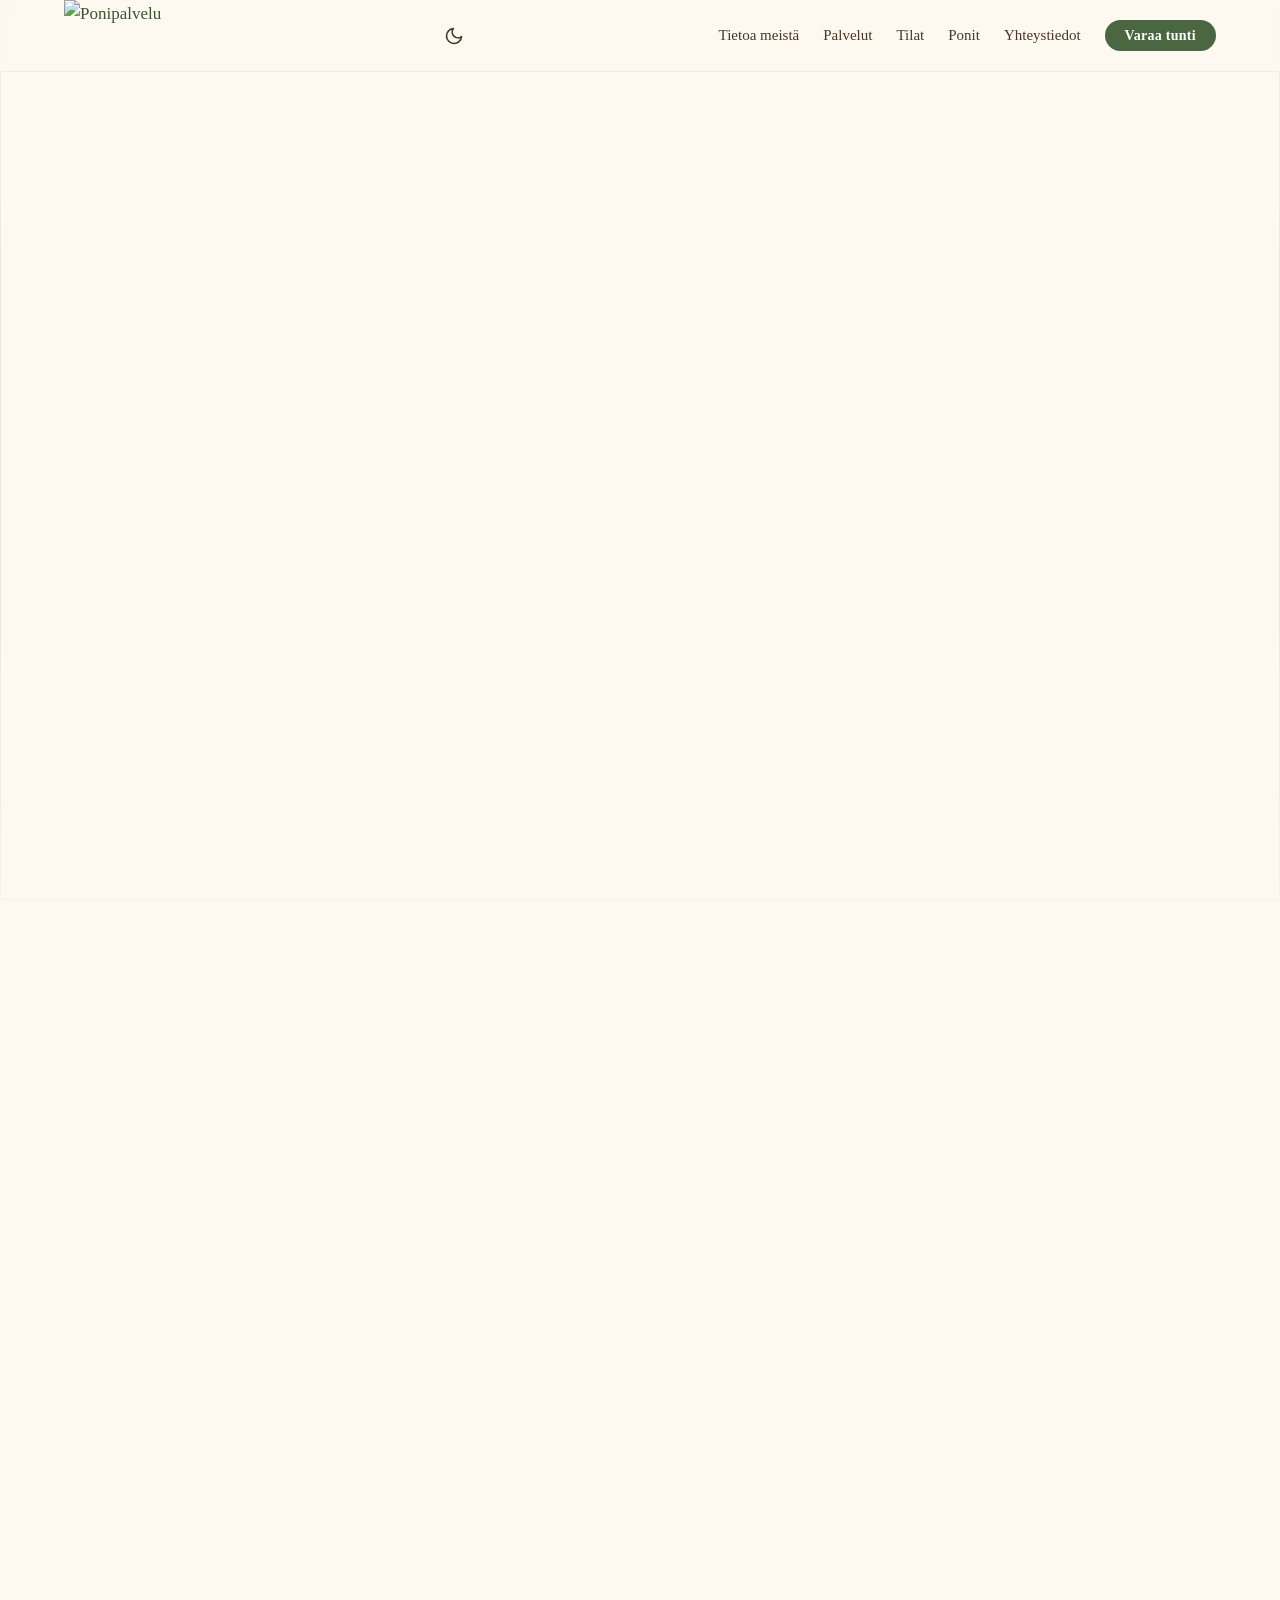
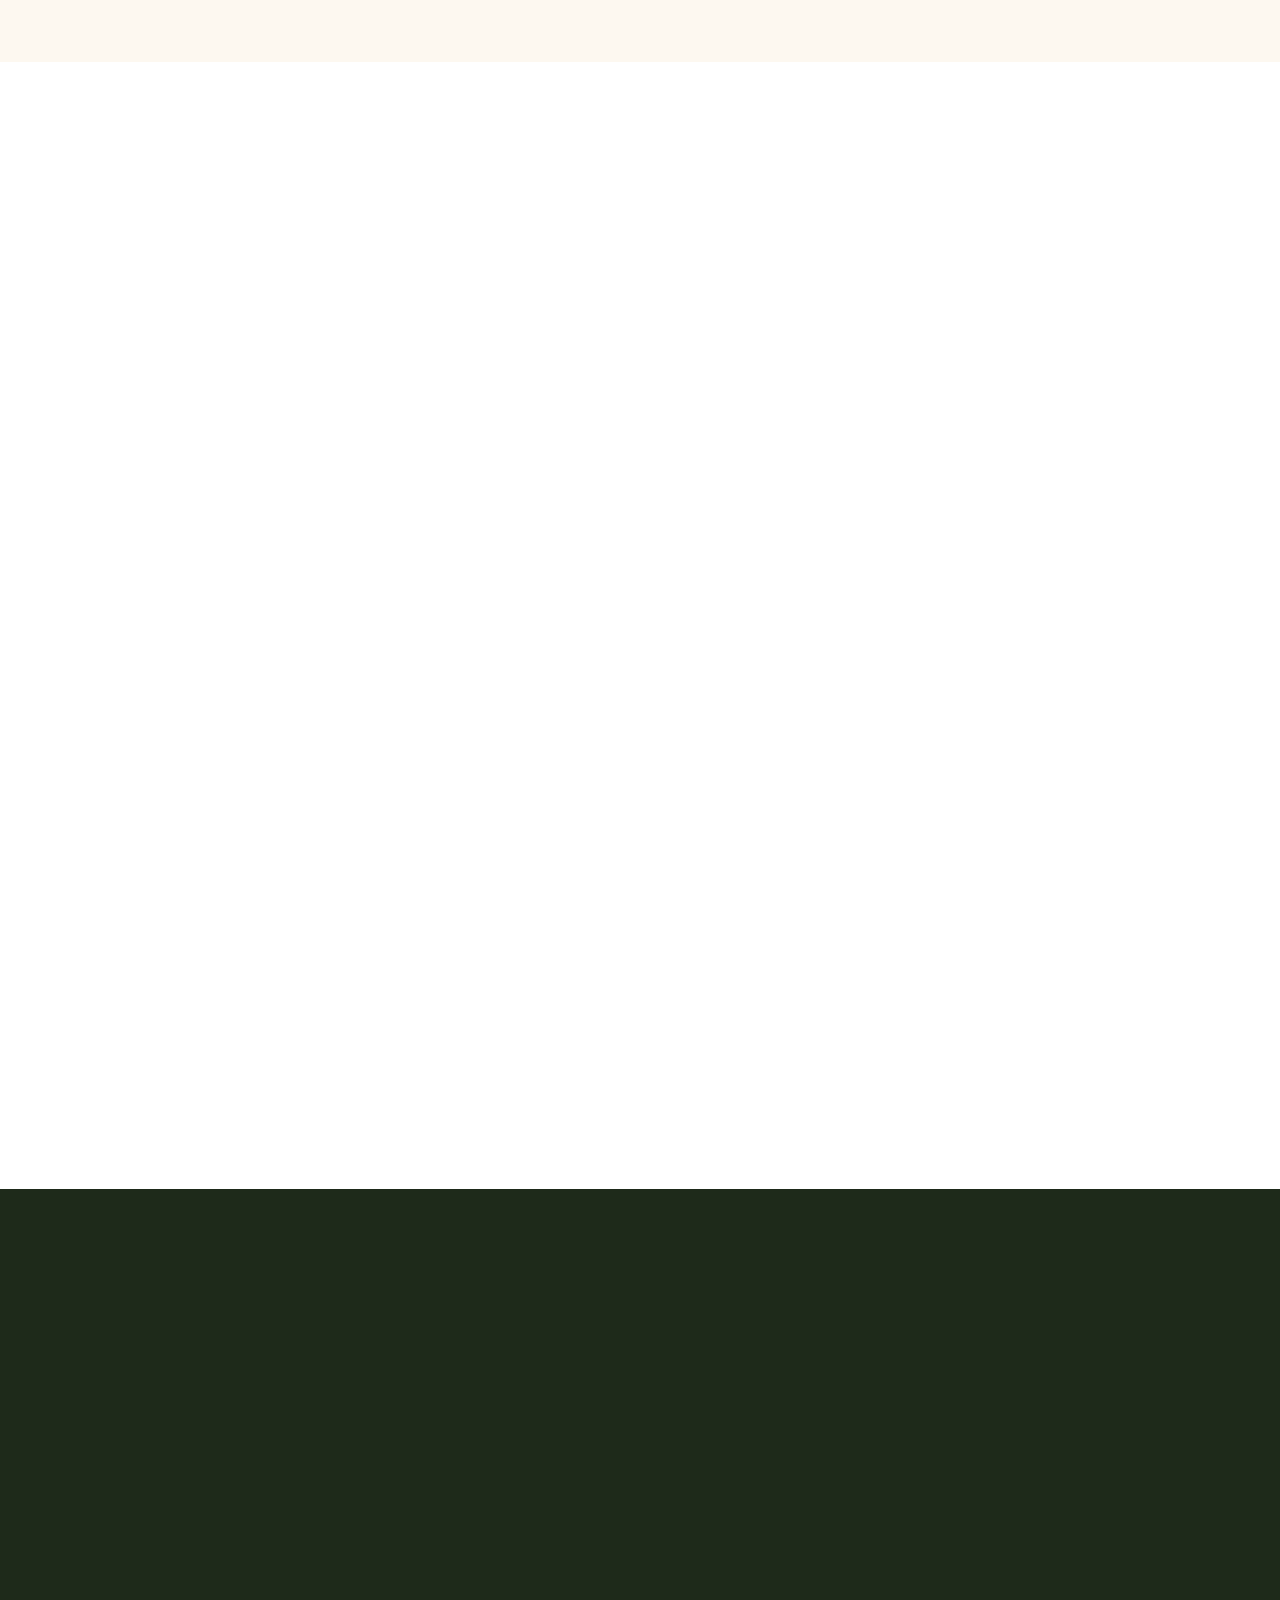
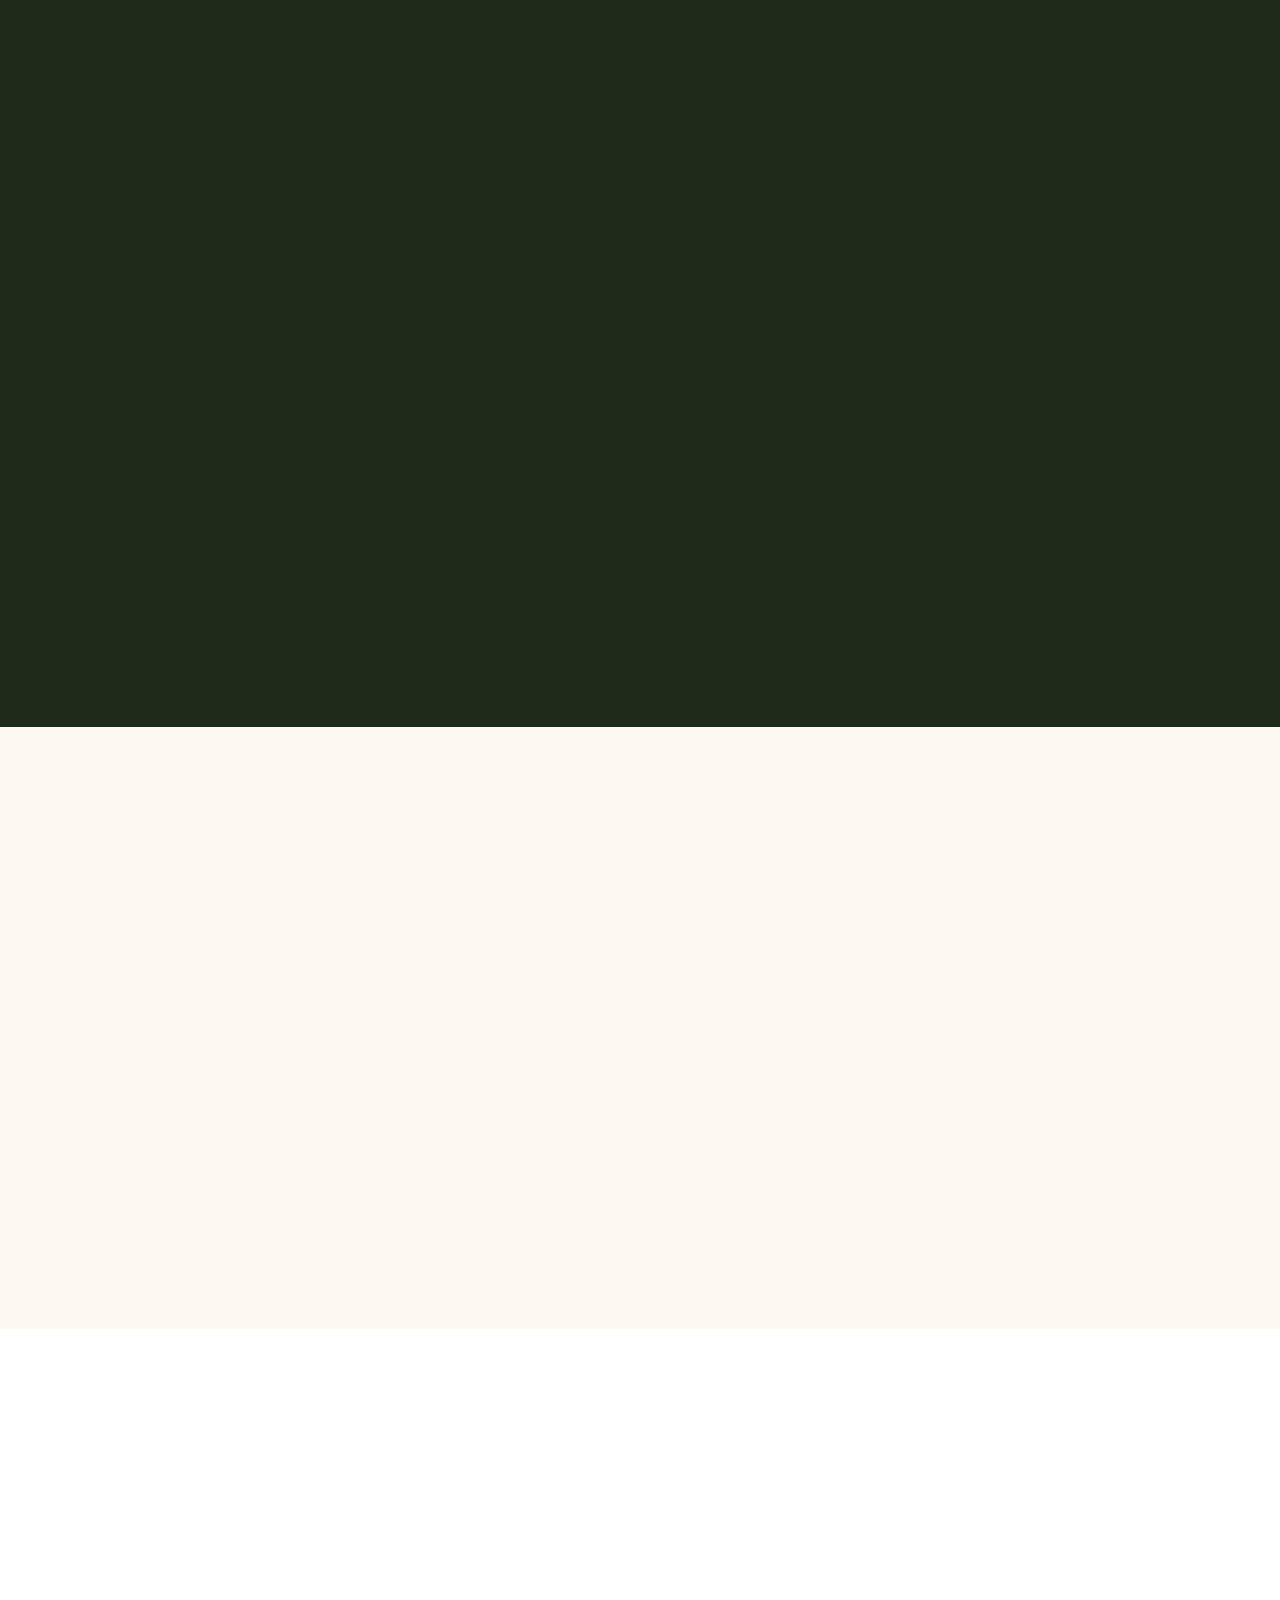
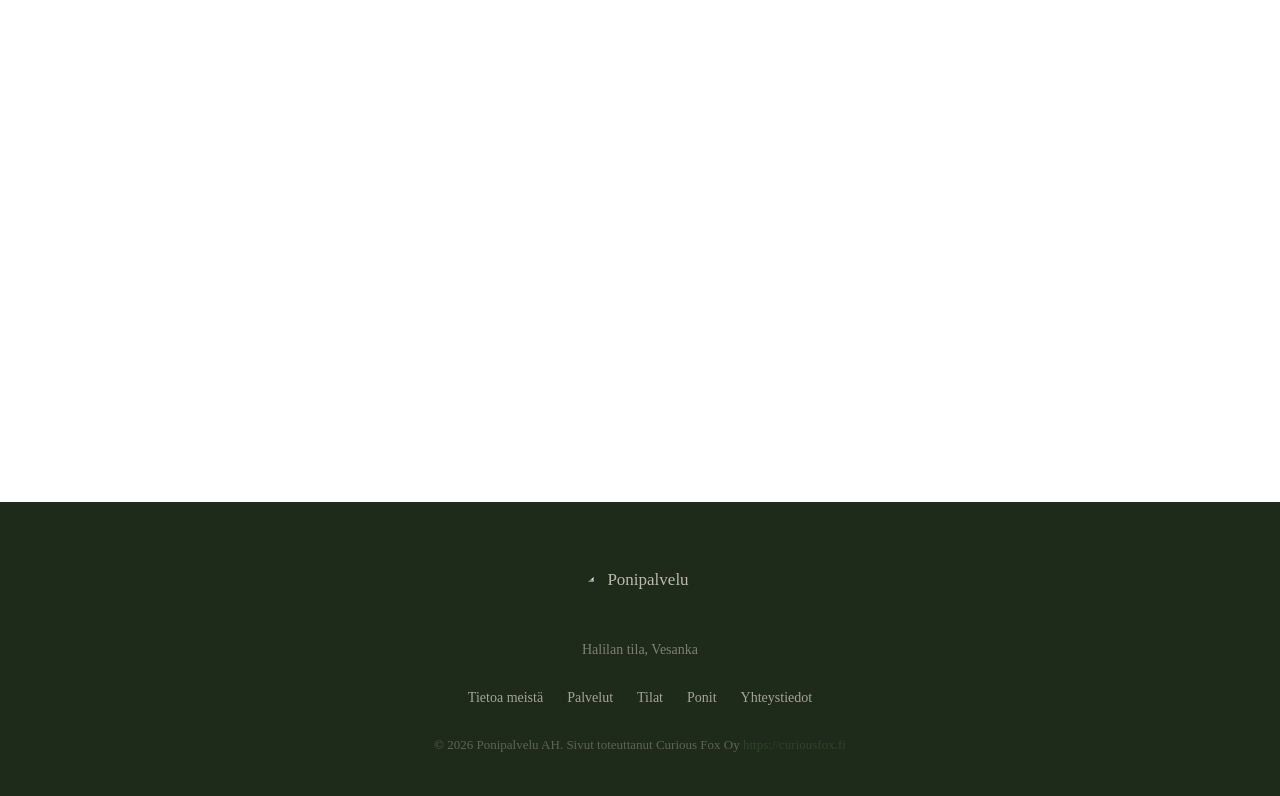
==== commit 02ebfeea: "Updated to v6" ====
--- a/index.html
+++ b/index.html
@@ -14,7 +14,7 @@
   <meta property="og:url" content="https://ponipalvelu.fi">
   <meta property="og:locale" content="fi_FI">
 
-  <link rel="stylesheet" href="styles.css?v=4">
+  <link rel="stylesheet" href="styles.css?v=6">
 </head>
 <body>
 
@@ -22,8 +22,8 @@
   <header class="site-header" id="siteHeader">
     <nav class="nav-container">
       <a href="#hero" class="nav-logo">
-        <img src="assets/ponipalvelu_logo_black.png?v=4" alt="Ponipalvelu" class="logo-img logo-light">
-        <img src="assets/ponipalvelu_logo_white.png?v=4" alt="Ponipalvelu" class="logo-img logo-dark">
+        <img src="assets/ponipalvelu_logo_black.png?v=6" alt="Ponipalvelu" class="logo-img logo-light">
+        <img src="assets/ponipalvelu_logo_white.png?v=6" alt="Ponipalvelu" class="logo-img logo-dark">
       </a>
 
       <div class="nav-actions">
@@ -64,12 +64,12 @@
 
   <!-- Hero -->
   <section class="hero" id="hero">
-    <img src="assets/IMG_2753.jpg?v=4" alt="" class="hero-bg-img" aria-hidden="true">
+    <img src="assets/cover.jpg?v=6" alt="" class="hero-bg-img" aria-hidden="true">
     <div class="hero-overlay"></div>
     <div class="hero-content">
       <h1 class="hero-title reveal">
-        <img src="assets/ponipalvelu_logo_black.png?v=4" alt="Ponipalvelu" class="hero-logo-img logo-light">
-        <img src="assets/ponipalvelu_logo_white.png?v=4" alt="Ponipalvelu" class="hero-logo-img logo-dark">
+        <img src="assets/ponipalvelu_logo_black.png?v=6" alt="Ponipalvelu" class="hero-logo-img logo-light">
+        <img src="assets/ponipalvelu_logo_white.png?v=6" alt="Ponipalvelu" class="hero-logo-img logo-dark">
       </h1>
       <p class="hero-subtitle reveal">Halilan tila, Vesanka</p>
       <p class="hero-tagline reveal">Matalan kynnyksen ratsastusharrastusta<br>pienryhmissä ja paritunneilla</p>
@@ -129,9 +129,9 @@
         <div class="service-card reveal">
           <div class="service-icon">
             <svg viewBox="0 0 48 48" width="48" height="48" fill="none" stroke="currentColor" stroke-width="1.5" stroke-linecap="round" stroke-linejoin="round" aria-hidden="true">
-              <circle cx="24" cy="14" r="6"/>
-              <path d="M12 36c0-6.627 5.373-12 12-12s12 5.373 12 12"/>
-              <path d="M24 24v8M20 32h8"/>
+              <g transform="translate(24,24) scale(0.72) translate(-24,-22)">
+                <path d="M24 40 C8 30 4 20 4 15 C4 8 9 4 15 4 C19 4 22 6 24 10 C26 6 29 4 33 4 C39 4 44 8 44 15 C44 20 40 30 24 40Z"/>
+              </g>
             </svg>
           </div>
           <h3>Ratsastustunnit</h3>
@@ -161,16 +161,16 @@
               <path d="M24 18C24 18 18 14 18 10C18 7.5 19.5 5.5 21.5 5.5C23.5 5.5 24 7.5 24 7.5C24 7.5 24.5 5.5 26.5 5.5C28.5 5.5 30 7.5 30 10C30 14 24 18 24 18Z"/>
             </svg>
           </div>
-          <h3>Ponihetket</h3>
-          <p>Elämyksellisiä ponihetkiä kaikenikäisille. Mahtava kokemus syntymäpäiville tai muille erityisille hetkille.</p>
-        </div>
-
-        <div class="service-card reveal">
-          <div class="service-icon">
-            <svg viewBox="0 0 48 48" width="48" height="48" fill="none" stroke="currentColor" stroke-width="1.5" stroke-linecap="round" stroke-linejoin="round" aria-hidden="true">
-              <circle cx="24" cy="14" r="6"/>
-              <path d="M16 36c0-4.418 3.582-8 8-8s8 3.582 8 8"/>
-              <path d="M36 20l4 4-4 4"/>
+          <h3>Ponikoulu</h3>
+          <p>Ponikoulussa opitaan ponin hoitoa, käsittelyä ja ratsastuksen perusteita turvallisessa ympäristössä. Sopii kaikenikäisille aloittelijoille.</p>
+        </div>
+
+        <div class="service-card reveal">
+          <div class="service-icon">
+            <svg viewBox="0 0 48 48" width="48" height="48" fill="none" stroke="currentColor" stroke-width="1.5" stroke-linecap="round" stroke-linejoin="round" aria-hidden="true">
+              <path d="M24 4l1.5 3 3.5.5-2.5 2.4.6 3.5L24 12l-3.1 1.4.6-3.5L19 7.5l3.5-.5z"/>
+              <circle cx="24" cy="26" r="6"/>
+              <path d="M14 44c0-5.5 4.5-10 10-10s10 4.5 10 10"/>
             </svg>
           </div>
           <h3>Yksityistunnit</h3>
@@ -201,7 +201,7 @@
             </svg>
           </div>
           <h3>Tallipaikat</h3>
-          <p>Tarjoamme puolihoitopaikkoja omille hevosille puolikarsinalla. Paikkoja kannattaa kysyä aktiivisesti — otathan yhteyttä!</p>
+          <p>Tarjoamme tallipaikkoja pelkästään karsinalla (kimppatalli) sekä puolihoidolla. Paikkoja kannattaa kysyä aktiivisesti — otathan yhteyttä!</p>
         </div>
 
       </div>
@@ -209,7 +209,7 @@
       <div class="services-cta reveal">
         <p>Tuntien varaukset Hopotin kautta</p>
         <a href="https://hopoti.com/stable/Ponipalvelu" target="_blank" rel="noopener" class="hopoti-link">
-          <img src="assets/hopoti-logo-blue.png?v=4" alt="Varaa tunti Hopotissa" class="hopoti-logo">
+          <img src="assets/hopoti-logo-blue.png?v=6" alt="Varaa tunti Hopotissa" class="hopoti-logo">
         </a>
       </div>
     </div>
@@ -346,14 +346,14 @@
         <div class="ponies-breeds reveal">
           <div class="breed-card">
             <div class="breed-illustration">
-              <img src="assets/black-horse.svg?v=4" alt="" class="breed-icon" aria-hidden="true">
+              <img src="assets/black-horse.svg?v=6" alt="" class="breed-icon" aria-hidden="true">
             </div>
             <h3>New Forest</h3>
             <p>Monipuolinen ja ystävällinen rotu, joka sopii mainiosti ratsastuskouluponniksi.</p>
           </div>
           <div class="breed-card">
             <div class="breed-illustration">
-              <img src="assets/black-pony.svg?v=4" alt="" class="breed-icon breed-icon--small" aria-hidden="true">
+              <img src="assets/black-pony.svg?v=6" alt="" class="breed-icon breed-icon--small" aria-hidden="true">
             </div>
             <h3>Shetlanninponi</h3>
             <p>Pieni mutta rohkea — täydellinen ensimmäinen poni pienimmille ratsastajille.</p>
@@ -466,9 +466,8 @@
     <div class="container">
       <div class="footer-content">
         <div class="footer-brand">
-          <img src="assets/ponipalvelu_logo_black.png?v=4" alt="Ponipalvelu" class="footer-logo-img logo-light">
-          <img src="assets/ponipalvelu_logo_white.png?v=4" alt="Ponipalvelu" class="footer-logo-img logo-dark">
-          <span class="footer-logo">Ponipalvelu</span>
+          <img src="assets/ponipalvelu_logo_black.png?v=6" alt="Ponipalvelu" class="footer-logo-img logo-light">
+          <img src="assets/ponipalvelu_logo_white.png?v=6" alt="Ponipalvelu" class="footer-logo-img logo-dark">
           <p>Halilan tila, Vesanka</p>
         </div>
         <div class="footer-links">
@@ -479,12 +478,12 @@
           <a href="#yhteystiedot">Yhteystiedot</a>
         </div>
         <div class="footer-copy">
-          <p>&copy; 2025 Ponipalvelu AH. Kaikki oikeudet pidätetään.</p>
+          <p>&copy; 2026 Ponipalvelu AH. Sivut toteuttanut Curious Fox Oy <a href="https://curiousfox.fi" target="_blank" rel="noopener">https://curiousfox.fi</a></p>
         </div>
       </div>
     </div>
   </footer>
 
-  <script src="script.js?v=4"></script>
+  <script src="script.js?v=6"></script>
 </body>
 </html>
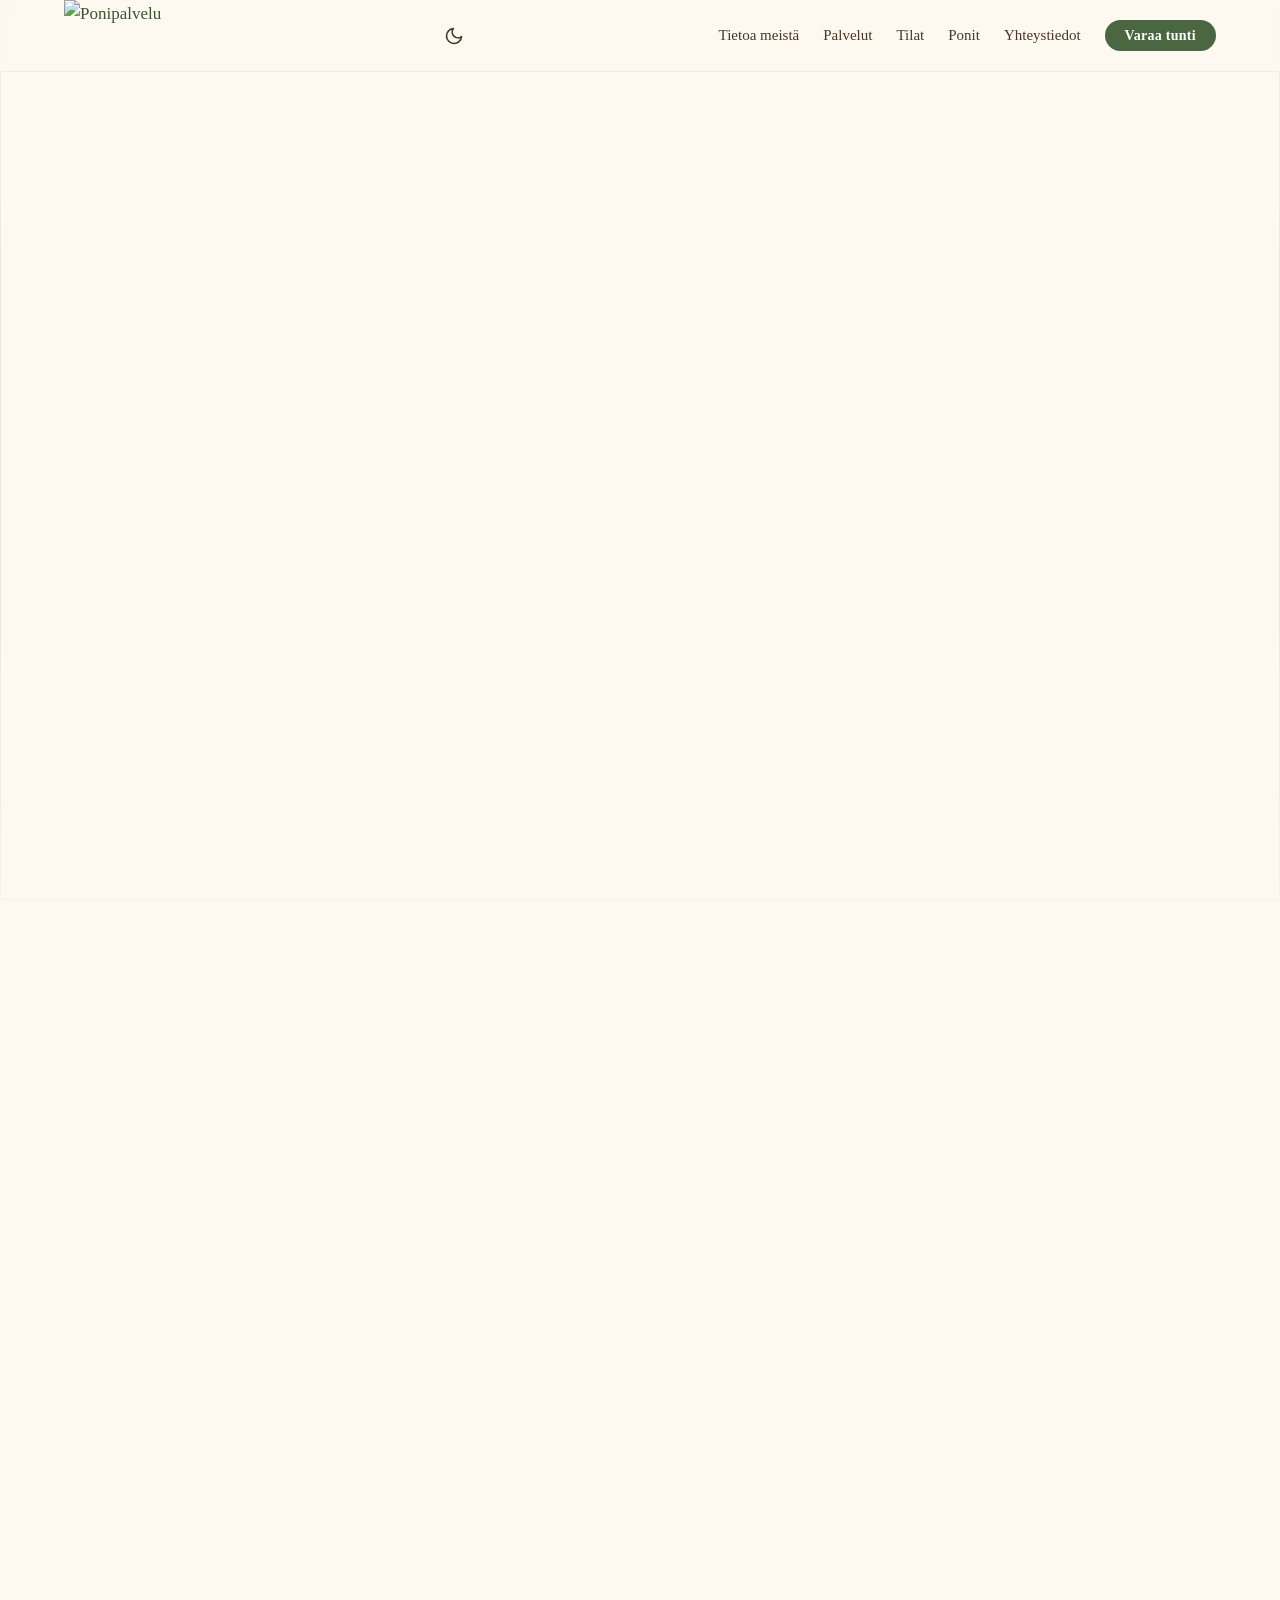
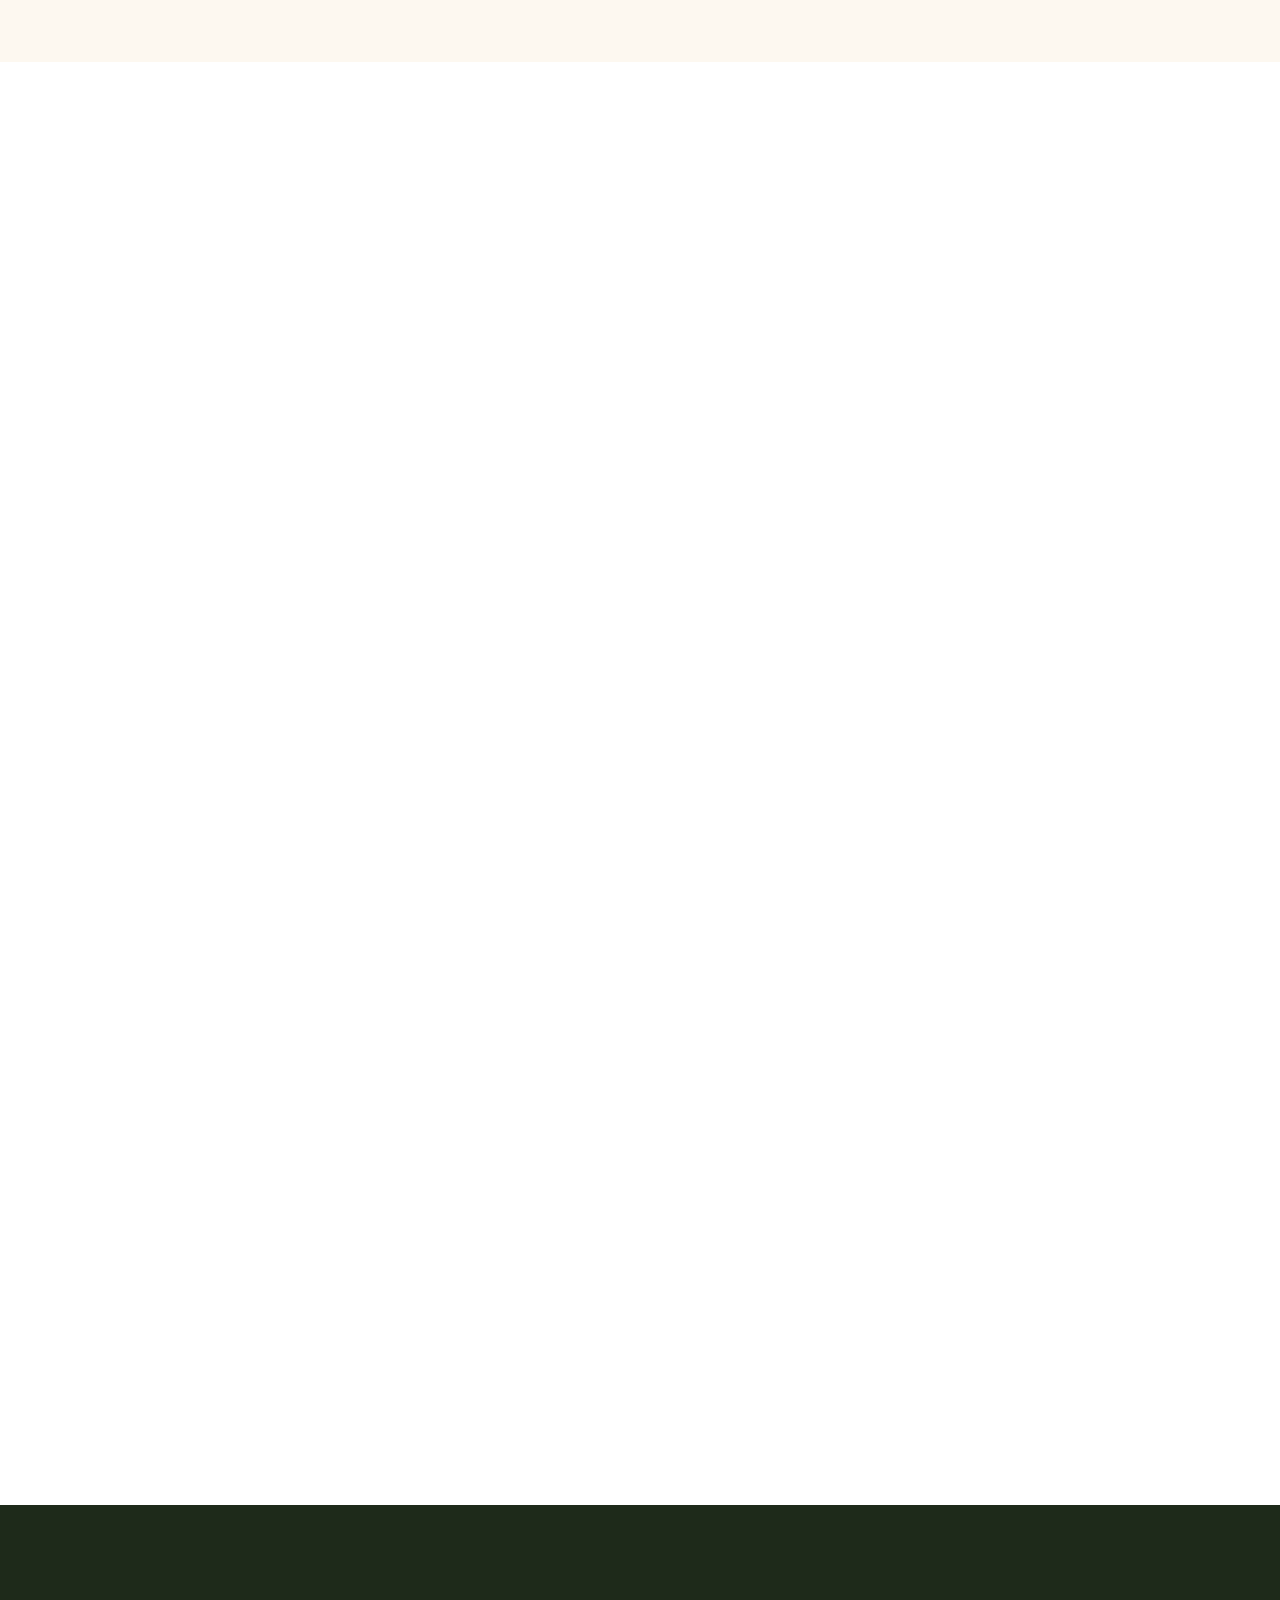
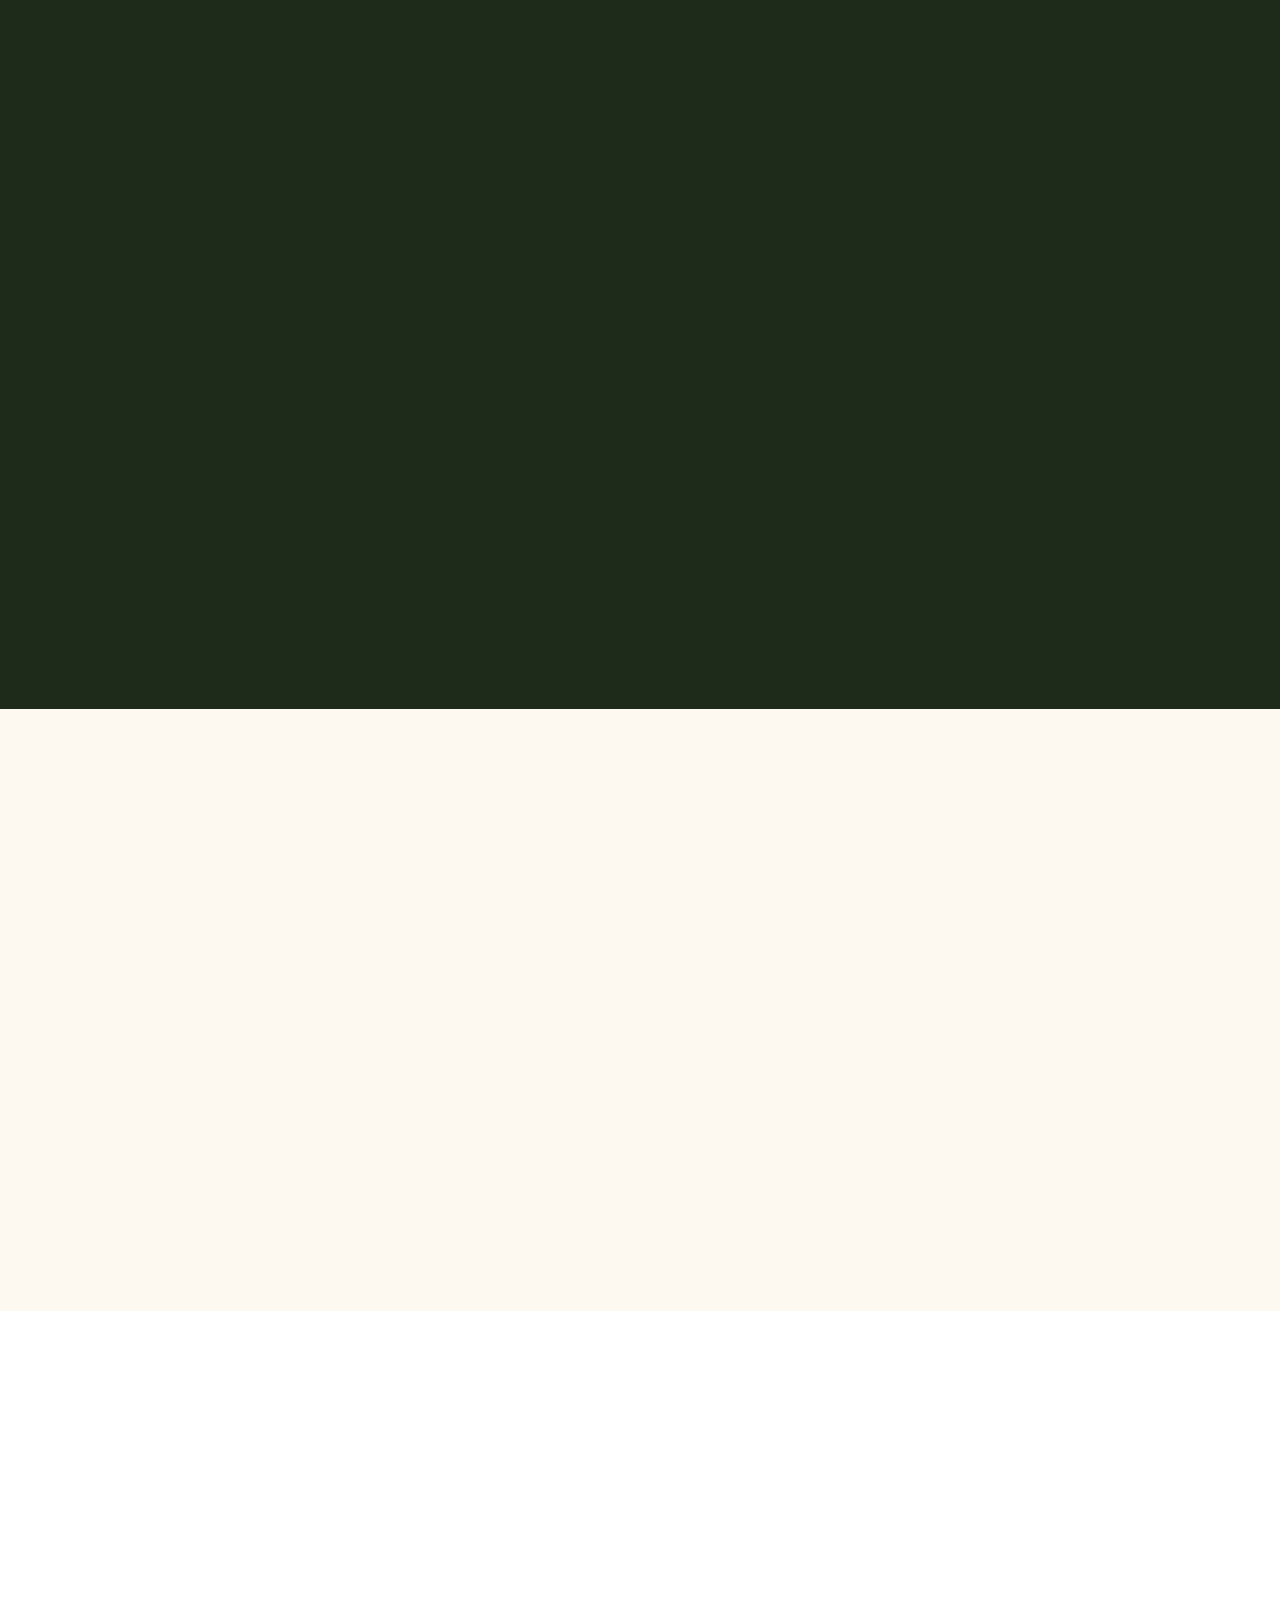
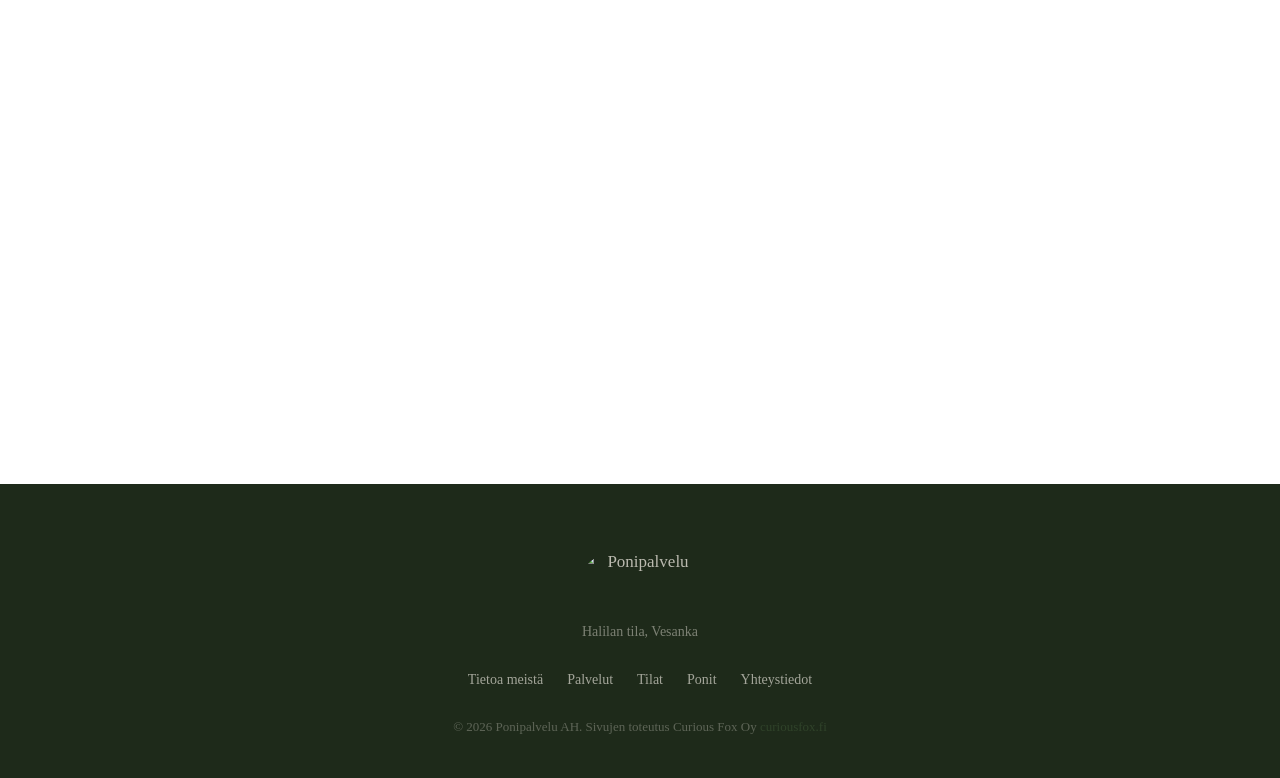
==== commit 752bda9a: "Updated index" ====
--- a/index.html
+++ b/index.html
@@ -1,489 +1,493 @@
-<!DOCTYPE html>
-<html lang="fi">
-<head>
-  <meta charset="UTF-8">
-  <meta name="viewport" content="width=device-width, initial-scale=1.0">
-  <title>Ponipalvelu — Halilan tila, Vesanka</title>
-  <meta name="description" content="Ponipalvelu tarjoaa ratsastustunteja, ponikerhoja ja ponihetkiä Halilan tilalla Vesangassa, noin 15 km Jyväskylästä. Matalan kynnyksen aloitus harrastukseen!">
-  <meta name="keywords" content="ponipalvelu, ratsastus, ponit, Vesanka, Jyväskylä, ratsastustunnit, ponikerhot, ponihetket, Halilan tila">
-
-  <!-- Open Graph -->
-  <meta property="og:title" content="Ponipalvelu — Halilan tila, Vesanka">
-  <meta property="og:description" content="Matalan kynnyksen ratsastustunteja ja ponihetkiä Halilan tilalla Vesangassa. Tervetuloa tutustumaan!">
-  <meta property="og:type" content="website">
-  <meta property="og:url" content="https://ponipalvelu.fi">
-  <meta property="og:locale" content="fi_FI">
-
-  <link rel="stylesheet" href="styles.css?v=6">
-</head>
-<body>
-
-  <!-- Navigation -->
-  <header class="site-header" id="siteHeader">
-    <nav class="nav-container">
-      <a href="#hero" class="nav-logo">
-        <img src="assets/ponipalvelu_logo_black.png?v=6" alt="Ponipalvelu" class="logo-img logo-light">
-        <img src="assets/ponipalvelu_logo_white.png?v=6" alt="Ponipalvelu" class="logo-img logo-dark">
-      </a>
-
-      <div class="nav-actions">
-        <button class="theme-toggle" id="themeToggle" aria-label="Vaihda tumma tila" type="button">
-          <svg class="theme-toggle__icon theme-toggle__icon--moon" viewBox="0 0 24 24" fill="none" stroke="currentColor" stroke-width="2" stroke-linecap="round" stroke-linejoin="round" aria-hidden="true">
-            <path d="M21 12.79A9 9 0 1 1 11.21 3 7 7 0 0 0 21 12.79z"/>
-          </svg>
-          <svg class="theme-toggle__icon theme-toggle__icon--sun" viewBox="0 0 24 24" fill="none" stroke="currentColor" stroke-width="2" stroke-linecap="round" stroke-linejoin="round" aria-hidden="true">
-            <circle cx="12" cy="12" r="5"/>
-            <line x1="12" y1="1" x2="12" y2="3"/>
-            <line x1="12" y1="21" x2="12" y2="23"/>
-            <line x1="4.22" y1="4.22" x2="5.64" y2="5.64"/>
-            <line x1="18.36" y1="18.36" x2="19.78" y2="19.78"/>
-            <line x1="1" y1="12" x2="3" y2="12"/>
-            <line x1="21" y1="12" x2="23" y2="12"/>
-            <line x1="4.22" y1="19.78" x2="5.64" y2="18.36"/>
-            <line x1="18.36" y1="5.64" x2="19.78" y2="4.22"/>
-          </svg>
-        </button>
-
-        <button class="nav-toggle" id="navToggle" aria-label="Avaa valikko" aria-expanded="false">
-          <span class="hamburger-line"></span>
-          <span class="hamburger-line"></span>
-          <span class="hamburger-line"></span>
-        </button>
-      </div>
-
-      <ul class="nav-links" id="navLinks">
-        <li><a href="#tietoa">Tietoa meistä</a></li>
-        <li><a href="#palvelut">Palvelut</a></li>
-        <li><a href="#tilat">Tilat</a></li>
-        <li><a href="#ponit">Ponit</a></li>
-        <li><a href="#yhteystiedot">Yhteystiedot</a></li>
-        <li><a href="https://hopoti.com/stable/Ponipalvelu" target="_blank" rel="noopener" class="nav-cta">Varaa tunti</a></li>
-      </ul>
-    </nav>
-  </header>
-
-  <!-- Hero -->
-  <section class="hero" id="hero">
-    <img src="assets/cover.jpg?v=6" alt="" class="hero-bg-img" aria-hidden="true">
-    <div class="hero-overlay"></div>
-    <div class="hero-content">
-      <h1 class="hero-title reveal">
-        <img src="assets/ponipalvelu_logo_black.png?v=6" alt="Ponipalvelu" class="hero-logo-img logo-light">
-        <img src="assets/ponipalvelu_logo_white.png?v=6" alt="Ponipalvelu" class="hero-logo-img logo-dark">
-      </h1>
-      <p class="hero-subtitle reveal">Halilan tila, Vesanka</p>
-      <p class="hero-tagline reveal">Matalan kynnyksen ratsastusharrastusta<br>pienryhmissä ja paritunneilla</p>
-      <div class="hero-actions reveal">
-        <a href="https://hopoti.com/stable/Ponipalvelu" target="_blank" rel="noopener" class="btn btn-primary">Varaa tunti</a>
-        <a href="#tietoa" class="btn btn-outline">Lue lisää</a>
-      </div>
-      <div class="hero-scroll-hint reveal">
-        <svg width="24" height="24" viewBox="0 0 24 24" fill="none" stroke="currentColor" stroke-width="2" stroke-linecap="round" aria-hidden="true">
-          <path d="M12 5v14M5 12l7 7 7-7"/>
-        </svg>
-      </div>
-    </div>
-  </section>
-
-  <!-- About -->
-  <section class="section section-cream" id="tietoa">
-    <div class="container">
-      <div class="section-header reveal">
-        <span class="section-label">Tietoa meistä</span>
-        <h2 class="section-title">Tervetuloa Halilan tilalle</h2>
-      </div>
-      <div class="about-grid">
-        <div class="about-text reveal">
-          <p>Ponipalvelu aloitti toimintansa Vesangassa Halilan tilalla vuonna <strong>2015</strong>. Matkaa Jyväskylään tulee noin 15 kilometriä, mutta tilan rauha ja luonnon kauneus tekevät matkasta sen arvoisen.</p>
-          <p>Vuodesta 2024 alkaen toimintamme jatkuu <strong>perheyrityksenä</strong> pienimuotoisesti — panostamme pienryhmiin ja paritunteihin muutamana päivänä viikossa. Tarjoamme matalan kynnyksen aloituksen ratsastusharrastukseen.</p>
-          <p>Tule tutustumaan meihin ja poneihin!</p>
-          <p class="about-signature">— Anne ja ponit</p>
-        </div>
-        <div class="about-stats reveal">
-          <div class="stat-card">
-            <span class="stat-number">2015</span>
-            <span class="stat-label">Perustettu</span>
-          </div>
-          <div class="stat-card">
-            <span class="stat-number">~15 km</span>
-            <span class="stat-label">Jyväskylästä</span>
-          </div>
-          <div class="stat-card">
-            <span class="stat-number">♥</span>
-            <span class="stat-label">Perheyritys</span>
-          </div>
-        </div>
-      </div>
-    </div>
-  </section>
-
-  <!-- Services -->
-  <section class="section section-white" id="palvelut">
-    <div class="container">
-      <div class="section-header reveal">
-        <span class="section-label">Palvelut</span>
-        <h2 class="section-title">Mitä tarjoamme</h2>
-      </div>
-      <div class="services-grid">
-
-        <div class="service-card reveal">
-          <div class="service-icon">
-            <svg viewBox="0 0 48 48" width="48" height="48" fill="none" stroke="currentColor" stroke-width="1.5" stroke-linecap="round" stroke-linejoin="round" aria-hidden="true">
-              <g transform="translate(24,24) scale(0.72) translate(-24,-22)">
-                <path d="M24 40 C8 30 4 20 4 15 C4 8 9 4 15 4 C19 4 22 6 24 10 C26 6 29 4 33 4 C39 4 44 8 44 15 C44 20 40 30 24 40Z"/>
-              </g>
-            </svg>
-          </div>
-          <h3>Ratsastustunnit</h3>
-          <p>Pienimuotoisia ratsastustunteja pienryhmissä ja paritunneilla. Sopii niin aloittelijoille kuin kokeneemmillekin ratsastajille.</p>
-        </div>
-
-        <div class="service-card reveal">
-          <div class="service-icon">
-            <svg viewBox="0 0 48 48" width="48" height="48" fill="none" stroke="currentColor" stroke-width="1.5" stroke-linecap="round" stroke-linejoin="round" aria-hidden="true">
-              <circle cx="16" cy="16" r="5"/>
-              <circle cx="32" cy="16" r="5"/>
-              <circle cx="24" cy="30" r="5"/>
-              <path d="M19 20l3 6M29 20l-3 6"/>
-            </svg>
-          </div>
-          <h3>Ponikerhot</h3>
-          <p>Hauskoja ponikerhoja pienille lapsille. Turvallinen ja iloinen ympäristö tutustua poneihin ja tallielämään.</p>
-        </div>
-
-        <div class="service-card reveal">
-          <div class="service-icon">
-            <svg viewBox="0 0 48 48" width="48" height="48" fill="none" stroke="currentColor" stroke-width="1.5" stroke-linecap="round" stroke-linejoin="round" aria-hidden="true">
-              <!-- Hand reaching up -->
-              <path d="M14 38C14 38 12 32 12 28C12 26 13 24 15 24C17 24 18 26 18 28V22C18 20 19 18 21 18C23 18 24 20 24 22V20C24 18 25 16 27 16C29 16 30 18 30 20V22C30 20 31 18 33 18C35 18 36 20 36 22V32C36 36 33 40 28 42"/>
-              <!-- Heart above -->
-              <path d="M20 10C20 7 22.5 5 25 5C27.5 5 30 7 30 10C30 14 24 18 24 18C24 18 18 14 18 10C18 7 20.5 5 23 5" fill="currentColor" opacity="0.1"/>
-              <path d="M24 18C24 18 18 14 18 10C18 7.5 19.5 5.5 21.5 5.5C23.5 5.5 24 7.5 24 7.5C24 7.5 24.5 5.5 26.5 5.5C28.5 5.5 30 7.5 30 10C30 14 24 18 24 18Z"/>
-            </svg>
-          </div>
-          <h3>Ponikoulu</h3>
-          <p>Ponikoulussa opitaan ponin hoitoa, käsittelyä ja ratsastuksen perusteita turvallisessa ympäristössä. Sopii kaikenikäisille aloittelijoille.</p>
-        </div>
-
-        <div class="service-card reveal">
-          <div class="service-icon">
-            <svg viewBox="0 0 48 48" width="48" height="48" fill="none" stroke="currentColor" stroke-width="1.5" stroke-linecap="round" stroke-linejoin="round" aria-hidden="true">
-              <path d="M24 4l1.5 3 3.5.5-2.5 2.4.6 3.5L24 12l-3.1 1.4.6-3.5L19 7.5l3.5-.5z"/>
-              <circle cx="24" cy="26" r="6"/>
-              <path d="M14 44c0-5.5 4.5-10 10-10s10 4.5 10 10"/>
-            </svg>
-          </div>
-          <h3>Yksityistunnit</h3>
-          <p>Henkilökohtaista ohjausta omaan tahtiin. Yksityistunnilla saat kaiken huomion ja voit keskittyä omiin tavoitteisiisi.</p>
-        </div>
-
-        <div class="service-card reveal">
-          <div class="service-icon">
-            <svg viewBox="0 0 48 48" width="48" height="48" fill="none" stroke="currentColor" stroke-width="1.5" stroke-linecap="round" stroke-linejoin="round" aria-hidden="true">
-              <rect x="8" y="12" width="32" height="24" rx="3"/>
-              <path d="M8 20h32M16 28h6M16 32h10"/>
-              <circle cx="36" cy="30" r="4"/>
-            </svg>
-          </div>
-          <h3>Vuokraus</h3>
-          <p>Ponin vuokraus kertahinnalla. Tutustu poniin omaan tahtiin ja nauti rauhallisesta hetkestä tilan maisemissa.</p>
-        </div>
-
-        <div class="service-card reveal">
-          <div class="service-icon">
-            <svg viewBox="0 0 48 48" width="48" height="48" fill="none" stroke="currentColor" stroke-width="1.5" stroke-linecap="round" stroke-linejoin="round" aria-hidden="true">
-              <path d="M6 38V18L24 8L42 18V38"/>
-              <path d="M6 38H42"/>
-              <path d="M14 38V24H22V38"/>
-              <path d="M26 38V24H34V38"/>
-              <path d="M14 28H22M26 28H34"/>
-              <path d="M18 24V20M30 24V20"/>
-            </svg>
-          </div>
-          <h3>Tallipaikat</h3>
-          <p>Tarjoamme tallipaikkoja pelkästään karsinalla (kimppatalli) sekä puolihoidolla. Paikkoja kannattaa kysyä aktiivisesti — otathan yhteyttä!</p>
-        </div>
-
-      </div>
-
-      <div class="services-cta reveal">
-        <p>Tuntien varaukset Hopotin kautta</p>
-        <a href="https://hopoti.com/stable/Ponipalvelu" target="_blank" rel="noopener" class="hopoti-link">
-          <img src="assets/hopoti-logo-blue.png?v=6" alt="Varaa tunti Hopotissa" class="hopoti-logo">
-        </a>
-      </div>
-    </div>
-  </section>
-
-  <!-- Facilities -->
-  <section class="section section-dark" id="tilat">
-    <div class="container">
-      <div class="section-header reveal">
-        <span class="section-label">Tilat</span>
-        <h2 class="section-title">Halilan tilan puitteet</h2>
-      </div>
-      <p class="section-intro reveal">Halilan tila tarjoaa mahtavat puitteet monenlaiseen harrastamiseen. Tilan ympärillä on upeat hiekkatiet ja luonnon maastot.</p>
-      <div class="facilities-grid">
-
-        <div class="facility-card reveal">
-          <div class="facility-icon">
-            <svg viewBox="0 0 64 64" width="64" height="64" fill="none" stroke="currentColor" stroke-width="1.5" stroke-linecap="round" stroke-linejoin="round" aria-hidden="true">
-              <!-- Barn/arena shape -->
-              <path d="M6 54V26" />
-              <path d="M58 54V26" />
-              <path d="M6 26L32 10L58 26" />
-              <path d="M6 54H58" />
-              <!-- Arched roof line -->
-              <path d="M6 26C6 26 19 18 32 18C45 18 58 26 58 26" stroke-width="1.5" fill="currentColor" opacity="0.05"/>
-              <!-- Door -->
-              <path d="M24 54V38C24 35 27 33 32 33C37 33 40 35 40 38V54" />
-              <!-- Cross beams -->
-              <path d="M6 40H24M40 40H58" />
-              <!-- Ventilation lines on roof -->
-              <path d="M28 20V16M32 18V14M36 20V16" stroke-width="1"/>
-            </svg>
-          </div>
-          <h3>Maneesi</h3>
-          <p>Katettu ratsastushalli mahdollistaa harrastamisen säästä riippumatta ympäri vuoden.</p>
-        </div>
-
-        <div class="facility-card reveal">
-          <div class="facility-icon">
-            <svg viewBox="0 0 64 64" width="64" height="64" fill="none" stroke="currentColor" stroke-width="1.5" stroke-linecap="round" stroke-linejoin="round" aria-hidden="true">
-              <!-- 3D ground plane -->
-              <path d="M32 20L58 34L32 48L6 34Z" fill="currentColor" opacity="0.04"/>
-              <path d="M32 20L58 34L32 48L6 34Z" />
-              <!-- Fence posts - left side -->
-              <path d="M12 32V24" />
-              <path d="M19 28V20" />
-              <path d="M26 24V16" />
-              <!-- Fence posts - right side -->
-              <path d="M38 24V16" />
-              <path d="M45 28V20" />
-              <path d="M52 32V24" />
-              <!-- Fence rails - left -->
-              <path d="M10 30L32 18" stroke-width="1"/>
-              <path d="M10 26L32 14" stroke-width="1"/>
-              <!-- Fence rails - right -->
-              <path d="M32 18L54 30" stroke-width="1"/>
-              <path d="M32 14L54 26" stroke-width="1"/>
-              <!-- Fence posts - bottom left -->
-              <path d="M12 40V32" />
-              <path d="M19 44V36" />
-              <!-- Fence posts - bottom right -->
-              <path d="M45 44V36" />
-              <path d="M52 40V32" />
-              <!-- Fence rails - bottom left -->
-              <path d="M10 38L32 50" stroke-width="1"/>
-              <path d="M10 34L32 46" stroke-width="1"/>
-              <!-- Fence rails - bottom right -->
-              <path d="M32 50L54 38" stroke-width="1"/>
-              <path d="M32 46L54 34" stroke-width="1"/>
-            </svg>
-          </div>
-          <h3>Ulkokenttä</h3>
-          <p>Tilava ulkokenttä kauniissa maisemissa. Kesäisin ulkokenttä tarjoaa upeat puitteet ratsastukselle.</p>
-        </div>
-
-        <div class="facility-card reveal">
-          <div class="facility-icon">
-            <svg viewBox="0 0 64 64" width="64" height="64" fill="none" stroke="currentColor" stroke-width="1.5" aria-hidden="true">
-              <path d="M8 48c4-4 8-16 16-16s8 12 16 12 8-8 16-8"/>
-              <path d="M12 28c2-4 6-12 10-12s4 8 10 8 6-8 10-8"/>
-              <circle cx="16" cy="20" r="3"/>
-              <circle cx="44" cy="24" r="2"/>
-              <path d="M32 40v8M24 44l4 4M40 44l-4 4"/>
-            </svg>
-          </div>
-          <h3>Maastot</h3>
-          <p>Tilan ympärillä on mahtavat hiekkatiet ja luonnon maastot — täydellinen ympäristö maastoratsastukseen.</p>
-        </div>
-
-        <div class="facility-card reveal">
-          <div class="facility-icon">
-            <svg viewBox="0 0 64 64" width="64" height="64" fill="none" stroke="currentColor" stroke-width="2" stroke-linecap="round" stroke-linejoin="round" aria-hidden="true">
-              <rect x="8" y="8" width="48" height="48" rx="8"/>
-              <path d="M24 20V44"/>
-              <path d="M24 20H34C38.4 20 42 23.6 42 28C42 32.4 38.4 36 34 36H24"/>
-            </svg>
-          </div>
-          <h3>Pysäköinti</h3>
-          <p>Hyvät pysäköintimahdollisuudet myös hevoskuljetusautoille ja trailereille.</p>
-        </div>
-
-        <div class="facility-card reveal">
-          <div class="facility-icon">
-            <svg viewBox="0 0 64 64" width="64" height="64" fill="none" stroke="currentColor" stroke-width="1.5" stroke-linecap="round" stroke-linejoin="round" aria-hidden="true">
-              <path d="M20 42C20 34 24 28 32 28C40 28 44 34 44 42"/>
-              <path d="M16 42H48"/>
-              <path d="M20 42V52H44V42"/>
-              <circle cx="32" cy="20" r="4"/>
-              <path d="M28 20C28 16 32 12 32 12C32 12 36 16 36 20"/>
-              <path d="M24 52H40"/>
-            </svg>
-          </div>
-          <h3>Kahvilapalvelut</h3>
-          <p>Tapahtumien yhteydessä tarjolla pientä purtavaa ja kahvilapalveluita.</p>
-        </div>
-
-      </div>
-    </div>
-  </section>
-
-  <!-- Ponies -->
-  <section class="section section-cream" id="ponit">
-    <div class="container">
-      <div class="section-header reveal">
-        <span class="section-label">Ponit</span>
-        <h2 class="section-title">Meidän rakkaat ponit</h2>
-      </div>
-      <div class="ponies-content">
-        <div class="ponies-text reveal">
-          <p>Meillä on <strong>koulutetut, tutut ja rakkaat ponit</strong>, joilla on mahdollista päästä aloittamaan harrastusta turvallisesti.</p>
-          <p>Kasvatamme <strong>New Forest</strong>- sekä <strong>Shetlanninponeja</strong>. Suurin osa tuntiponeista onkin omia kasvattejamme — tunnemme jokaisen ponin luonteen ja osaamisalueet.</p>
-          <p>Ponimme ovat rauhallisia, hyvin koulutettuja ja rakastettuja. Ne sopivat erinomaisesti niin pienille lapsille kuin aikuisille aloittelijoillekin.</p>
-        </div>
-        <div class="ponies-breeds reveal">
-          <div class="breed-card">
-            <div class="breed-illustration">
-              <img src="assets/black-horse.svg?v=6" alt="" class="breed-icon" aria-hidden="true">
-            </div>
-            <h3>New Forest</h3>
-            <p>Monipuolinen ja ystävällinen rotu, joka sopii mainiosti ratsastuskouluponniksi.</p>
-          </div>
-          <div class="breed-card">
-            <div class="breed-illustration">
-              <img src="assets/black-pony.svg?v=6" alt="" class="breed-icon breed-icon--small" aria-hidden="true">
-            </div>
-            <h3>Shetlanninponi</h3>
-            <p>Pieni mutta rohkea — täydellinen ensimmäinen poni pienimmille ratsastajille.</p>
-          </div>
-        </div>
-      </div>
-    </div>
-  </section>
-
-  <!-- Contact -->
-  <section class="section section-white" id="yhteystiedot">
-    <div class="container">
-      <div class="section-header reveal">
-        <span class="section-label">Yhteystiedot</span>
-        <h2 class="section-title">Ota yhteyttä</h2>
-      </div>
-      <div class="contact-grid">
-
-        <div class="contact-info reveal">
-          <div class="contact-item">
-            <div class="contact-icon">
-              <svg viewBox="0 0 24 24" width="24" height="24" fill="none" stroke="currentColor" stroke-width="1.5" stroke-linecap="round" stroke-linejoin="round" aria-hidden="true">
-                <path d="M22 16.92v3a2 2 0 01-2.18 2 19.79 19.79 0 01-8.63-3.07 19.5 19.5 0 01-6-6 19.79 19.79 0 01-3.07-8.67A2 2 0 014.11 2h3a2 2 0 012 1.72c.127.96.361 1.903.7 2.81a2 2 0 01-.45 2.11L8.09 9.91a16 16 0 006 6l1.27-1.27a2 2 0 012.11-.45c.907.339 1.85.573 2.81.7A2 2 0 0122 16.92z"/>
-              </svg>
-            </div>
-            <div>
-              <strong>Puhelin</strong>
-              <a href="tel:+358503792734">050 379 2734</a>
-              <span class="contact-note">Otathan yhteyttä ensisijaisesti viestillä</span>
-            </div>
-          </div>
-
-          <div class="contact-item">
-            <div class="contact-icon">
-              <svg viewBox="0 0 24 24" width="24" height="24" fill="none" stroke="currentColor" stroke-width="1.5" stroke-linecap="round" stroke-linejoin="round" aria-hidden="true">
-                <path d="M4 4h16c1.1 0 2 .9 2 2v12c0 1.1-.9 2-2 2H4c-1.1 0-2-.9-2-2V6c0-1.1.9-2 2-2z"/>
-                <polyline points="22,6 12,13 2,6"/>
-              </svg>
-            </div>
-            <div>
-              <strong>Sähköposti</strong>
-              <a href="mailto:ponipalvelu@gmail.com">ponipalvelu@gmail.com</a>
-            </div>
-          </div>
-
-          <div class="contact-item">
-            <div class="contact-icon">
-              <svg viewBox="0 0 24 24" width="24" height="24" fill="none" stroke="currentColor" stroke-width="1.5" stroke-linecap="round" stroke-linejoin="round" aria-hidden="true">
-                <path d="M21 10c0 7-9 13-9 13s-9-6-9-13a9 9 0 0118 0z"/>
-                <circle cx="12" cy="10" r="3"/>
-              </svg>
-            </div>
-            <div>
-              <strong>Osoite</strong>
-              <span>Paavonkorventie 20</span>
-              <span>41940 Vesanka</span>
-            </div>
-          </div>
-
-          <div class="contact-item">
-            <div class="contact-icon">
-              <svg viewBox="0 0 24 24" width="24" height="24" fill="none" stroke="currentColor" stroke-width="1.5" stroke-linecap="round" stroke-linejoin="round" aria-hidden="true">
-                <rect x="3" y="4" width="18" height="18" rx="2" ry="2"/>
-                <line x1="16" y1="2" x2="16" y2="6"/>
-                <line x1="8" y1="2" x2="8" y2="6"/>
-                <line x1="3" y1="10" x2="21" y2="10"/>
-              </svg>
-            </div>
-            <div>
-              <strong>Varaukset</strong>
-              <a href="https://hopoti.com/stable/Ponipalvelu" target="_blank" rel="noopener">Hopotin kautta</a>
-            </div>
-          </div>
-
-          <div class="contact-social">
-            <a href="https://www.facebook.com/ponipalvelu" target="_blank" rel="noopener" aria-label="Facebook">
-              <svg viewBox="0 0 24 24" width="28" height="28" fill="currentColor" aria-hidden="true">
-                <path d="M18 2h-3a5 5 0 00-5 5v3H7v4h3v8h4v-8h3l1-4h-4V7a1 1 0 011-1h3z"/>
-              </svg>
-            </a>
-            <a href="https://www.instagram.com/ponipalvelu" target="_blank" rel="noopener" aria-label="Instagram">
-              <svg viewBox="0 0 24 24" width="28" height="28" fill="none" stroke="currentColor" stroke-width="2" stroke-linecap="round" stroke-linejoin="round" aria-hidden="true">
-                <rect x="2" y="2" width="20" height="20" rx="5" ry="5"/>
-                <path d="M16 11.37A4 4 0 1112.63 8 4 4 0 0116 11.37z"/>
-                <line x1="17.5" y1="6.5" x2="17.51" y2="6.5"/>
-              </svg>
-            </a>
-          </div>
-        </div>
-
-        <div class="contact-map reveal">
-          <iframe
-            src="https://www.google.com/maps/embed?pb=!1m18!1m12!1m3!1d1888.5!2d25.65!3d62.18!2m3!1f0!2f0!3f0!3m2!1i1024!2i768!4f13.1!3m3!1m2!1s0x4685731c97f3d72d%3A0x8e86cccf91eb8e41!2sPaavonkorventie%2020%2C%2041940%20Vesanka!5e0!3m2!1sfi!2sfi!4v1700000000000!5m2!1sfi!2sfi"
-            width="100%"
-            height="400"
-            style="border:0; border-radius: 12px;"
-            allowfullscreen=""
-            loading="lazy"
-            referrerpolicy="no-referrer-when-downgrade"
-            title="Ponipalvelun sijainti kartalla">
-          </iframe>
-        </div>
-
-      </div>
-    </div>
-  </section>
-
-  <!-- Footer -->
-  <footer class="site-footer">
-    <div class="container">
-      <div class="footer-content">
-        <div class="footer-brand">
-          <img src="assets/ponipalvelu_logo_black.png?v=6" alt="Ponipalvelu" class="footer-logo-img logo-light">
-          <img src="assets/ponipalvelu_logo_white.png?v=6" alt="Ponipalvelu" class="footer-logo-img logo-dark">
-          <p>Halilan tila, Vesanka</p>
-        </div>
-        <div class="footer-links">
-          <a href="#tietoa">Tietoa meistä</a>
-          <a href="#palvelut">Palvelut</a>
-          <a href="#tilat">Tilat</a>
-          <a href="#ponit">Ponit</a>
-          <a href="#yhteystiedot">Yhteystiedot</a>
-        </div>
-        <div class="footer-copy">
-          <p>&copy; 2026 Ponipalvelu AH. Sivut toteuttanut Curious Fox Oy <a href="https://curiousfox.fi" target="_blank" rel="noopener">https://curiousfox.fi</a></p>
-        </div>
-      </div>
-    </div>
-  </footer>
-
-  <script src="script.js?v=6"></script>
-</body>
-</html>
+<!DOCTYPE html>
+<html lang="fi">
+<head>
+  <meta charset="UTF-8">
+  <meta name="viewport" content="width=device-width, initial-scale=1.0">
+  <title>Ponipalvelu — Halilan tila, Vesanka</title>
+  <meta name="description" content="Ponipalvelu tarjoaa ratsastustunteja, ponikerhoja ja ponihetkiä Halilan tilalla Vesangassa, noin 15 km Jyväskylästä. Matalan kynnyksen aloitus harrastukseen!">
+  <meta name="keywords" content="ponipalvelu, ratsastus, ponit, Vesanka, Jyväskylä, ratsastustunnit, ponikerhot, ponihetket, Halilan tila">
+
+  <!-- Open Graph -->
+  <meta property="og:title" content="Ponipalvelu — Halilan tila, Vesanka">
+  <meta property="og:description" content="Matalan kynnyksen ratsastustunteja ja ponihetkiä Halilan tilalla Vesangassa. Tervetuloa tutustumaan!">
+  <meta property="og:type" content="website">
+  <meta property="og:url" content="https://ponipalvelu.fi">
+  <meta property="og:locale" content="fi_FI">
+
+  <link rel="stylesheet" href="styles.css?v=6">
+</head>
+<body>
+
+  <!-- Navigation -->
+  <header class="site-header" id="siteHeader">
+    <nav class="nav-container">
+      <a href="#hero" class="nav-logo">
+        <img src="assets/ponipalvelu_logo_black.png?v=6" alt="Ponipalvelu" class="logo-img logo-light">
+        <img src="assets/ponipalvelu_logo_white.png?v=6" alt="Ponipalvelu" class="logo-img logo-dark">
+      </a>
+
+      <div class="nav-actions">
+        <button class="theme-toggle" id="themeToggle" aria-label="Vaihda tumma tila" type="button">
+          <svg class="theme-toggle__icon theme-toggle__icon--moon" viewBox="0 0 24 24" fill="none" stroke="currentColor" stroke-width="2" stroke-linecap="round" stroke-linejoin="round" aria-hidden="true">
+            <path d="M21 12.79A9 9 0 1 1 11.21 3 7 7 0 0 0 21 12.79z"/>
+          </svg>
+          <svg class="theme-toggle__icon theme-toggle__icon--sun" viewBox="0 0 24 24" fill="none" stroke="currentColor" stroke-width="2" stroke-linecap="round" stroke-linejoin="round" aria-hidden="true">
+            <circle cx="12" cy="12" r="5"/>
+            <line x1="12" y1="1" x2="12" y2="3"/>
+            <line x1="12" y1="21" x2="12" y2="23"/>
+            <line x1="4.22" y1="4.22" x2="5.64" y2="5.64"/>
+            <line x1="18.36" y1="18.36" x2="19.78" y2="19.78"/>
+            <line x1="1" y1="12" x2="3" y2="12"/>
+            <line x1="21" y1="12" x2="23" y2="12"/>
+            <line x1="4.22" y1="19.78" x2="5.64" y2="18.36"/>
+            <line x1="18.36" y1="5.64" x2="19.78" y2="4.22"/>
+          </svg>
+        </button>
+
+        <button class="nav-toggle" id="navToggle" aria-label="Avaa valikko" aria-expanded="false">
+          <span class="hamburger-line"></span>
+          <span class="hamburger-line"></span>
+          <span class="hamburger-line"></span>
+        </button>
+      </div>
+
+      <ul class="nav-links" id="navLinks">
+        <li><a href="#tietoa">Tietoa meistä</a></li>
+        <li><a href="#palvelut">Palvelut</a></li>
+        <li><a href="#tilat">Tilat</a></li>
+        <li><a href="#ponit">Ponit</a></li>
+        <li><a href="#yhteystiedot">Yhteystiedot</a></li>
+        <li><a href="https://hopoti.com/stable/Ponipalvelu" target="_blank" rel="noopener" class="nav-cta">Varaa tunti</a></li>
+      </ul>
+    </nav>
+  </header>
+
+  <!-- Hero -->
+  <section class="hero" id="hero">
+    <img src="assets/cover.jpg?v=6" alt="" class="hero-bg-img" aria-hidden="true">
+    <div class="hero-overlay"></div>
+    <div class="hero-content">
+      <h1 class="hero-title reveal">
+        <img src="assets/ponipalvelu_logo_black.png?v=6" alt="Ponipalvelu" class="hero-logo-img logo-light">
+        <img src="assets/ponipalvelu_logo_white.png?v=6" alt="Ponipalvelu" class="hero-logo-img logo-dark">
+      </h1>
+      <p class="hero-subtitle reveal">Halilan tila, Vesanka</p>
+      <p class="hero-tagline reveal">Matalan kynnyksen ratsastusharrastusta<br>pienryhmissä ja paritunneilla</p>
+      <div class="hero-actions reveal">
+        <a href="https://hopoti.com/stable/Ponipalvelu" target="_blank" rel="noopener" class="btn btn-primary">Varaa tunti</a>
+        <a href="#tietoa" class="btn btn-outline">Lue lisää</a>
+      </div>
+      <div class="hero-scroll-hint reveal">
+        <svg width="24" height="24" viewBox="0 0 24 24" fill="none" stroke="currentColor" stroke-width="2" stroke-linecap="round" aria-hidden="true">
+          <path d="M12 5v14M5 12l7 7 7-7"/>
+        </svg>
+      </div>
+    </div>
+  </section>
+
+  <!-- About -->
+  <section class="section section-cream" id="tietoa">
+    <div class="container">
+      <div class="section-header reveal">
+        <span class="section-label">Tietoa meistä</span>
+        <h2 class="section-title">Tervetuloa Halilan tilalle</h2>
+      </div>
+      <div class="about-grid">
+        <div class="about-text reveal">
+          <p>Ponipalvelu aloitti toimintansa Vesangassa Halilan tilalla vuonna <strong>2015</strong>. Matkaa Jyväskylään tulee noin 15 kilometriä, mutta tilan rauha ja luonnon kauneus tekevät matkasta sen arvoisen.</p>
+          <p>Vuodesta 2024 alkaen toimintamme jatkuu <strong>perheyrityksenä</strong> pienimuotoisesti — panostamme pienryhmiin ja paritunteihin muutamana päivänä viikossa. Tarjoamme matalan kynnyksen aloituksen ratsastusharrastukseen.</p>
+          <p>Tule tutustumaan meihin ja poneihin!</p>
+          <p class="about-signature">— Anne ja ponit</p>
+        </div>
+        <div class="about-stats reveal">
+          <div class="stat-card">
+            <span class="stat-number">2015</span>
+            <span class="stat-label">Perustettu</span>
+          </div>
+          <div class="stat-card">
+            <span class="stat-number">~15 km</span>
+            <span class="stat-label">Jyväskylästä</span>
+          </div>
+          <div class="stat-card">
+            <span class="stat-number">♥</span>
+            <span class="stat-label">Perheyritys</span>
+          </div>
+        </div>
+      </div>
+    </div>
+  </section>
+
+  <!-- Services -->
+  <section class="section section-white" id="palvelut">
+    <div class="container">
+      <div class="section-header reveal">
+        <span class="section-label">Palvelut</span>
+        <h2 class="section-title">Mitä tarjoamme</h2>
+      </div>
+      <div class="services-grid">
+
+        <div class="service-card reveal">
+          <div class="service-icon">
+            <svg viewBox="0 0 48 48" width="48" height="48" fill="none" stroke="currentColor" stroke-width="1.5" stroke-linecap="round" stroke-linejoin="round" aria-hidden="true">
+              <g transform="translate(24,24) scale(0.72) translate(-24,-22)">
+                <path d="M24 40 C8 30 4 20 4 15 C4 8 9 4 15 4 C19 4 22 6 24 10 C26 6 29 4 33 4 C39 4 44 8 44 15 C44 20 40 30 24 40Z"/>
+              </g>
+            </svg>
+          </div>
+          <h3>Ratsastustunnit</h3>
+          <p>Ratsastustunteja pienryhmissä ja paritunneilla. Sopii niin aloittelijoille kuin kokeneemmillekin ratsastajille.</p>
+        </div>
+
+        <div class="service-card reveal">
+          <div class="service-icon">
+            <svg viewBox="0 0 48 48" width="48" height="48" fill="none" stroke="currentColor" stroke-width="1.5" stroke-linecap="round" stroke-linejoin="round" aria-hidden="true">
+              <circle cx="16" cy="16" r="5"/>
+              <circle cx="32" cy="16" r="5"/>
+              <circle cx="24" cy="30" r="5"/>
+              <path d="M19 20l3 6M29 20l-3 6"/>
+            </svg>
+          </div>
+          <h3>Ponikerhot</h3>
+          <p>Hauskoja ponikerhoja pienille lapsille. Turvallinen ja iloinen ympäristö tutustua poneihin ja tallielämään.</p>
+        </div>
+
+        <div class="service-card reveal">
+          <div class="service-icon">
+            <svg viewBox="0 0 48 48" width="48" height="48" fill="none" stroke="currentColor" stroke-width="1.5" stroke-linecap="round" stroke-linejoin="round" aria-hidden="true">
+              <!-- Hand reaching up -->
+              <path d="M14 38C14 38 12 32 12 28C12 26 13 24 15 24C17 24 18 26 18 28V22C18 20 19 18 21 18C23 18 24 20 24 22V20C24 18 25 16 27 16C29 16 30 18 30 20V22C30 20 31 18 33 18C35 18 36 20 36 22V32C36 36 33 40 28 42"/>
+              <!-- Heart above -->
+              <path d="M20 10C20 7 22.5 5 25 5C27.5 5 30 7 30 10C30 14 24 18 24 18C24 18 18 14 18 10C18 7 20.5 5 23 5" fill="currentColor" opacity="0.1"/>
+              <path d="M24 18C24 18 18 14 18 10C18 7.5 19.5 5.5 21.5 5.5C23.5 5.5 24 7.5 24 7.5C24 7.5 24.5 5.5 26.5 5.5C28.5 5.5 30 7.5 30 10C30 14 24 18 24 18Z"/>
+            </svg>
+          </div>
+          <h3>Ponikoulu</h3>
+          <p>Ponikoulussa opitaan ponin hoitoa, käsittelyä ja ratsastuksen perusteita turvallisessa ympäristössä. Sopii kaikenikäisille aloittelijoille.</p>
+        </div>
+
+        <div class="service-card reveal">
+          <div class="service-icon">
+            <svg viewBox="0 0 48 48" width="48" height="48" fill="none" stroke="currentColor" stroke-width="1.5" stroke-linecap="round" stroke-linejoin="round" aria-hidden="true">
+              <path d="M24 4l1.5 3 3.5.5-2.5 2.4.6 3.5L24 12l-3.1 1.4.6-3.5L19 7.5l3.5-.5z"/>
+              <circle cx="24" cy="26" r="6"/>
+              <path d="M14 44c0-5.5 4.5-10 10-10s10 4.5 10 10"/>
+            </svg>
+          </div>
+          <h3>Yksityistunnit</h3>
+          <p>Henkilökohtaista ohjausta omaan tahtiin. Yksityistunnilla saat kaiken huomion ja voit keskittyä omiin tavoitteisiisi.</p>
+        </div>
+
+        <div class="service-card reveal">
+          <div class="service-icon">
+            <svg viewBox="0 0 48 48" width="48" height="48" fill="none" stroke="currentColor" stroke-width="1.5" stroke-linecap="round" stroke-linejoin="round" aria-hidden="true">
+              <rect x="8" y="12" width="32" height="24" rx="3"/>
+              <path d="M8 20h32M16 28h6M16 32h10"/>
+              <circle cx="36" cy="30" r="4"/>
+            </svg>
+          </div>
+          <h3>Vuokraus</h3>
+          <p>Ponin vuokraus kertahinnalla. Tutustu poniin omaan tahtiin ja nauti rauhallisesta hetkestä tilan maisemissa.</p>
+        </div>
+
+        <div class="service-card reveal">
+          <div class="service-icon">
+            <svg viewBox="0 0 48 48" width="48" height="48" fill="none" stroke="currentColor" stroke-width="1.5" stroke-linecap="round" stroke-linejoin="round" aria-hidden="true">
+              <path d="M6 38V18L24 8L42 18V38"/>
+              <path d="M6 38H42"/>
+              <path d="M14 38V24H22V38"/>
+              <path d="M26 38V24H34V38"/>
+              <path d="M14 28H22M26 28H34"/>
+              <path d="M18 24V20M30 24V20"/>
+            </svg>
+          </div>
+          <h3>Tallipaikat</h3>
+          <p>Tarjoamme tallipaikkoja pelkästään karsinalla (kimppatalli) sekä puolihoidolla. Paikkoja kannattaa kysyä aktiivisesti — otathan yhteyttä!</p>
+        </div>
+
+        <div class="service-card reveal">
+          <div class="service-icon">
+            <svg viewBox="0 0 48 48" width="48" height="48" fill="none" stroke="currentColor" stroke-width="1.5" stroke-linecap="round" stroke-linejoin="round" aria-hidden="true">
+              <circle cx="24" cy="18" r="4" fill="currentColor" opacity="0.15"/>
+              <circle cx="24" cy="11" r="5"/>
+              <circle cx="30" cy="15" r="5"/>
+              <circle cx="28" cy="22" r="5"/>
+              <circle cx="20" cy="22" r="5"/>
+              <circle cx="18" cy="15" r="5"/>
+              <path d="M24 24V40"/>
+              <path d="M24 32C20 30 16 32 14 34"/>
+              <path d="M24 36C28 34 32 36 34 38"/>
+            </svg>
+          </div>
+          <h3>Kesäleirit</h3>
+          <p>Kesäisin järjestämme leirejä, joissa lapset pääsevät nauttimaan ponien seurasta ja oppimaan tallitaitoja hauskassa ympäristössä.</p>
+        </div>
+
+      </div>
+
+      <div class="services-cta reveal">
+        <p>Tuntien varaukset Hopotin kautta</p>
+        <a href="https://hopoti.com/stable/Ponipalvelu" target="_blank" rel="noopener" class="hopoti-link">
+          <img src="assets/hopoti-logo-blue.png?v=6" alt="Varaa tunti Hopotissa" class="hopoti-logo">
+        </a>
+      </div>
+    </div>
+  </section>
+
+  <!-- Facilities -->
+  <section class="section section-dark" id="tilat">
+    <div class="container">
+      <div class="section-header reveal">
+        <span class="section-label">Tilat</span>
+        <h2 class="section-title">Halilan tilan puitteet</h2>
+      </div>
+      <p class="section-intro reveal">Halilan tila tarjoaa mahtavat puitteet monenlaiseen harrastamiseen. Tilan ympärillä on upeat hiekkatiet ja luonnon maastot.</p>
+      <div class="facilities-grid">
+
+        <div class="facility-card reveal">
+          <div class="facility-icon">
+            <svg viewBox="0 0 64 64" width="64" height="64" fill="none" stroke="currentColor" stroke-width="1.5" stroke-linecap="round" stroke-linejoin="round" aria-hidden="true">
+              <!-- Barn/arena shape -->
+              <path d="M6 54V26" />
+              <path d="M58 54V26" />
+              <path d="M6 26L32 10L58 26" />
+              <path d="M6 54H58" />
+              <!-- Arched roof line -->
+              <path d="M6 26C6 26 19 18 32 18C45 18 58 26 58 26" stroke-width="1.5" fill="currentColor" opacity="0.05"/>
+              <!-- Door -->
+              <path d="M24 54V38C24 35 27 33 32 33C37 33 40 35 40 38V54" />
+              <!-- Cross beams -->
+              <path d="M6 40H24M40 40H58" />
+              <!-- Ventilation lines on roof -->
+              <path d="M28 20V16M32 18V14M36 20V16" stroke-width="1"/>
+            </svg>
+          </div>
+          <h3>Maneesi</h3>
+          <p>Katettu ratsastushalli mahdollistaa harrastamisen säästä riippumatta ympäri vuoden.</p>
+        </div>
+
+        <div class="facility-card reveal">
+          <div class="facility-icon">
+            <svg viewBox="0 0 64 64" width="64" height="64" fill="none" stroke="currentColor" stroke-width="1.5" stroke-linecap="round" stroke-linejoin="round" aria-hidden="true">
+              <!-- 3D ground plane -->
+              <path d="M32 20L58 34L32 48L6 34Z" fill="currentColor" opacity="0.04"/>
+              <path d="M32 20L58 34L32 48L6 34Z" />
+              <!-- Fence posts - left side -->
+              <path d="M12 32V24" />
+              <path d="M19 28V20" />
+              <path d="M26 24V16" />
+              <!-- Fence posts - right side -->
+              <path d="M38 24V16" />
+              <path d="M45 28V20" />
+              <path d="M52 32V24" />
+              <!-- Fence rails - left -->
+              <path d="M10 30L32 18" stroke-width="1"/>
+              <path d="M10 26L32 14" stroke-width="1"/>
+              <!-- Fence rails - right -->
+              <path d="M32 18L54 30" stroke-width="1"/>
+              <path d="M32 14L54 26" stroke-width="1"/>
+              <!-- Fence posts - bottom left -->
+              <path d="M12 40V32" />
+              <path d="M19 44V36" />
+              <!-- Fence posts - bottom right -->
+              <path d="M45 44V36" />
+              <path d="M52 40V32" />
+              <!-- Fence rails - bottom left -->
+              <path d="M10 38L32 50" stroke-width="1"/>
+              <path d="M10 34L32 46" stroke-width="1"/>
+              <!-- Fence rails - bottom right -->
+              <path d="M32 50L54 38" stroke-width="1"/>
+              <path d="M32 46L54 34" stroke-width="1"/>
+            </svg>
+          </div>
+          <h3>Ulkokenttä</h3>
+          <p>Tilava ulkokenttä kauniissa maisemissa. Kesäisin ulkokenttä tarjoaa upeat puitteet ratsastukselle.</p>
+        </div>
+
+        <div class="facility-card reveal">
+          <div class="facility-icon">
+            <svg viewBox="0 0 64 64" width="64" height="64" fill="none" stroke="currentColor" stroke-width="1.5" aria-hidden="true">
+              <path d="M8 48c4-4 8-16 16-16s8 12 16 12 8-8 16-8"/>
+              <path d="M12 28c2-4 6-12 10-12s4 8 10 8 6-8 10-8"/>
+              <circle cx="16" cy="20" r="3"/>
+              <circle cx="44" cy="24" r="2"/>
+              <path d="M32 40v8M24 44l4 4M40 44l-4 4"/>
+            </svg>
+          </div>
+          <h3>Maastot</h3>
+          <p>Tilan ympärillä on mahtavat hiekkatiet ja luonnon maastot — täydellinen ympäristö maastoratsastukseen.</p>
+        </div>
+
+        <div class="facility-card reveal">
+          <div class="facility-icon">
+            <svg viewBox="0 0 64 64" width="64" height="64" fill="none" stroke="currentColor" stroke-width="2" stroke-linecap="round" stroke-linejoin="round" aria-hidden="true">
+              <rect x="8" y="8" width="48" height="48" rx="8"/>
+              <path d="M24 20V44"/>
+              <path d="M24 20H34C38.4 20 42 23.6 42 28C42 32.4 38.4 36 34 36H24"/>
+            </svg>
+          </div>
+          <h3>Pysäköinti</h3>
+          <p>Hyvät pysäköintimahdollisuudet myös hevoskuljetusautoille ja trailereille.</p>
+        </div>
+
+
+      </div>
+    </div>
+  </section>
+
+  <!-- Ponies -->
+  <section class="section section-cream" id="ponit">
+    <div class="container">
+      <div class="section-header reveal">
+        <span class="section-label">Ponit</span>
+        <h2 class="section-title">Meidän rakkaat ponit</h2>
+      </div>
+      <div class="ponies-content">
+        <div class="ponies-text reveal">
+          <p>Meillä on <strong>koulutetut, tutut ja rakkaat ponit</strong>, joilla on mahdollista päästä aloittamaan harrastusta turvallisesti.</p>
+          <p>Kasvatamme <strong>New Forest</strong>- sekä <strong>Shetlanninponeja</strong>. Suurin osa tuntiponeista onkin omia kasvattejamme — tunnemme jokaisen ponin luonteen ja osaamisalueet.</p>
+          <p>Ponimme ovat rauhallisia, hyvin koulutettuja ja rakastettuja. Ne sopivat erinomaisesti niin pienille lapsille kuin aikuisille aloittelijoillekin.</p>
+        </div>
+        <div class="ponies-breeds reveal">
+          <div class="breed-card">
+            <div class="breed-illustration">
+              <img src="assets/black-horse.svg?v=6" alt="" class="breed-icon" aria-hidden="true">
+            </div>
+            <h3>New Forest</h3>
+            <p>Monipuolinen ja ystävällinen rotu, joka sopii mainiosti ratsastuskouluponniksi.</p>
+          </div>
+          <div class="breed-card">
+            <div class="breed-illustration">
+              <img src="assets/black-pony.svg?v=6" alt="" class="breed-icon breed-icon--small" aria-hidden="true">
+            </div>
+            <h3>Shetlanninponi</h3>
+            <p>Pieni mutta rohkea — täydellinen ensimmäinen poni pienimmille ratsastajille.</p>
+          </div>
+        </div>
+      </div>
+    </div>
+  </section>
+
+  <!-- Contact -->
+  <section class="section section-white" id="yhteystiedot">
+    <div class="container">
+      <div class="section-header reveal">
+        <span class="section-label">Yhteystiedot</span>
+        <h2 class="section-title">Ota yhteyttä</h2>
+      </div>
+      <div class="contact-grid">
+
+        <div class="contact-info reveal">
+          <div class="contact-item">
+            <div class="contact-icon">
+              <svg viewBox="0 0 24 24" width="24" height="24" fill="none" stroke="currentColor" stroke-width="1.5" stroke-linecap="round" stroke-linejoin="round" aria-hidden="true">
+                <path d="M22 16.92v3a2 2 0 01-2.18 2 19.79 19.79 0 01-8.63-3.07 19.5 19.5 0 01-6-6 19.79 19.79 0 01-3.07-8.67A2 2 0 014.11 2h3a2 2 0 012 1.72c.127.96.361 1.903.7 2.81a2 2 0 01-.45 2.11L8.09 9.91a16 16 0 006 6l1.27-1.27a2 2 0 012.11-.45c.907.339 1.85.573 2.81.7A2 2 0 0122 16.92z"/>
+              </svg>
+            </div>
+            <div>
+              <strong>Puhelin</strong>
+              <a href="tel:+358503792734">050 379 2734</a>
+              <span class="contact-note">Otathan yhteyttä ensisijaisesti viestillä</span>
+            </div>
+          </div>
+
+          <div class="contact-item">
+            <div class="contact-icon">
+              <svg viewBox="0 0 24 24" width="24" height="24" fill="none" stroke="currentColor" stroke-width="1.5" stroke-linecap="round" stroke-linejoin="round" aria-hidden="true">
+                <path d="M4 4h16c1.1 0 2 .9 2 2v12c0 1.1-.9 2-2 2H4c-1.1 0-2-.9-2-2V6c0-1.1.9-2 2-2z"/>
+                <polyline points="22,6 12,13 2,6"/>
+              </svg>
+            </div>
+            <div>
+              <strong>Sähköposti</strong>
+              <a href="mailto:ponipalvelu@gmail.com">ponipalvelu@gmail.com</a>
+            </div>
+          </div>
+
+          <div class="contact-item">
+            <div class="contact-icon">
+              <svg viewBox="0 0 24 24" width="24" height="24" fill="none" stroke="currentColor" stroke-width="1.5" stroke-linecap="round" stroke-linejoin="round" aria-hidden="true">
+                <path d="M21 10c0 7-9 13-9 13s-9-6-9-13a9 9 0 0118 0z"/>
+                <circle cx="12" cy="10" r="3"/>
+              </svg>
+            </div>
+            <div>
+              <strong>Osoite</strong>
+              <span>Paavonkorventie 20</span>
+              <span>41940 Vesanka</span>
+            </div>
+          </div>
+
+          <div class="contact-item">
+            <div class="contact-icon">
+              <svg viewBox="0 0 24 24" width="24" height="24" fill="none" stroke="currentColor" stroke-width="1.5" stroke-linecap="round" stroke-linejoin="round" aria-hidden="true">
+                <rect x="3" y="4" width="18" height="18" rx="2" ry="2"/>
+                <line x1="16" y1="2" x2="16" y2="6"/>
+                <line x1="8" y1="2" x2="8" y2="6"/>
+                <line x1="3" y1="10" x2="21" y2="10"/>
+              </svg>
+            </div>
+            <div>
+              <strong>Varaukset</strong>
+              <a href="https://hopoti.com/stable/Ponipalvelu" target="_blank" rel="noopener">Hopotin kautta</a>
+            </div>
+          </div>
+
+          <div class="contact-social">
+            <a href="https://www.facebook.com/ponipalvelu" target="_blank" rel="noopener" aria-label="Facebook">
+              <svg viewBox="0 0 24 24" width="28" height="28" fill="currentColor" aria-hidden="true">
+                <path d="M18 2h-3a5 5 0 00-5 5v3H7v4h3v8h4v-8h3l1-4h-4V7a1 1 0 011-1h3z"/>
+              </svg>
+            </a>
+            <a href="https://www.instagram.com/ponipalvelu" target="_blank" rel="noopener" aria-label="Instagram">
+              <svg viewBox="0 0 24 24" width="28" height="28" fill="none" stroke="currentColor" stroke-width="2" stroke-linecap="round" stroke-linejoin="round" aria-hidden="true">
+                <rect x="2" y="2" width="20" height="20" rx="5" ry="5"/>
+                <path d="M16 11.37A4 4 0 1112.63 8 4 4 0 0116 11.37z"/>
+                <line x1="17.5" y1="6.5" x2="17.51" y2="6.5"/>
+              </svg>
+            </a>
+          </div>
+        </div>
+
+        <div class="contact-map reveal">
+          <iframe
+            src="https://www.google.com/maps/embed?pb=!1m18!1m12!1m3!1d1888.5!2d25.65!3d62.18!2m3!1f0!2f0!3f0!3m2!1i1024!2i768!4f13.1!3m3!1m2!1s0x4685731c97f3d72d%3A0x8e86cccf91eb8e41!2sPaavonkorventie%2020%2C%2041940%20Vesanka!5e0!3m2!1sfi!2sfi!4v1700000000000!5m2!1sfi!2sfi"
+            width="100%"
+            height="400"
+            style="border:0; border-radius: 12px;"
+            allowfullscreen=""
+            loading="lazy"
+            referrerpolicy="no-referrer-when-downgrade"
+            title="Ponipalvelun sijainti kartalla">
+          </iframe>
+        </div>
+
+      </div>
+    </div>
+  </section>
+
+  <!-- Footer -->
+  <footer class="site-footer">
+    <div class="container">
+      <div class="footer-content">
+        <div class="footer-brand">
+          <img src="assets/ponipalvelu_logo_black.png?v=6" alt="Ponipalvelu" class="footer-logo-img logo-light">
+          <img src="assets/ponipalvelu_logo_white.png?v=6" alt="Ponipalvelu" class="footer-logo-img logo-dark">
+          <p>Halilan tila, Vesanka</p>
+        </div>
+        <div class="footer-links">
+          <a href="#tietoa">Tietoa meistä</a>
+          <a href="#palvelut">Palvelut</a>
+          <a href="#tilat">Tilat</a>
+          <a href="#ponit">Ponit</a>
+          <a href="#yhteystiedot">Yhteystiedot</a>
+        </div>
+        <div class="footer-copy">
+          <p>&copy; 2026 Ponipalvelu AH. Sivujen toteutus Curious Fox Oy <a href="https://curiousfox.fi/fi" target="_blank" rel="noopener">curiousfox.fi</a></p>
+        </div>
+      </div>
+    </div>
+  </footer>
+
+  <script src="script.js?v=6"></script>
+</body>
+</html>
